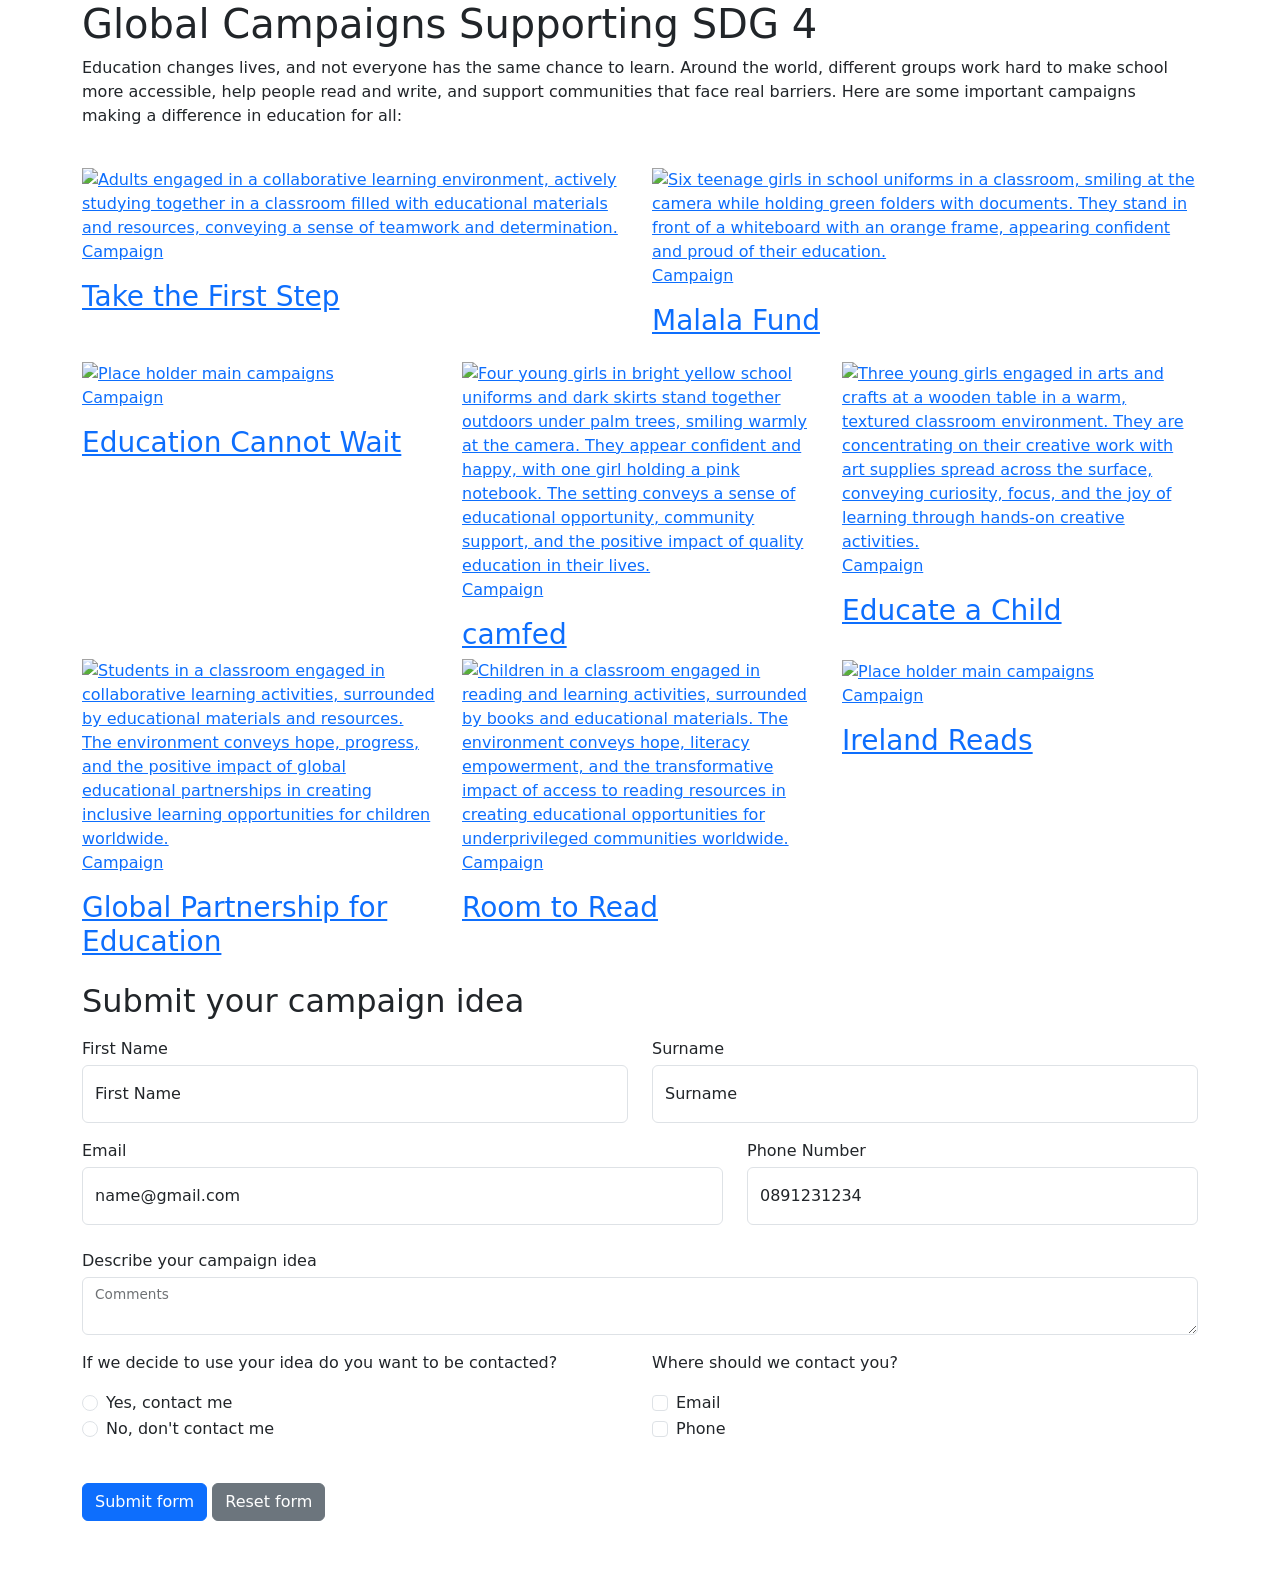
==== campaigns.html @ 002fe449 "Add files via upload" ====
<!doctype html>
<html lang="en">
  <head>
		<meta charset="utf-8">
		<meta name="author" content="Thales Marques Ferrari de Almeida">
		<meta name="viewport" content="width=device-width, initial-scale=1">
		<title>campaigns</title>
		<!-- Google Fonts -->
		<link rel="preconnect" href="https://fonts.googleapis.com">
		<link rel="preconnect" href="https://fonts.gstatic.com" crossorigin>
		<link href="https://fonts.googleapis.com/css2?family=Anton&family=Open+Sans:ital,wght@0,300..800;1,300..800&display=swap" rel="stylesheet">
		<!--Icons-->
		<link rel="stylesheet" href="https://cdnjs.cloudflare.com/ajax/libs/font-awesome/6.5.2/css/all.min.css"/>
		<!-- Bootstrap -->
		<link href="https://cdn.jsdelivr.net/npm/bootstrap@5.3.8/dist/css/bootstrap.min.css" rel="stylesheet" integrity="sha384-sRIl4kxILFvY47J16cr9ZwB07vP4J8+LH7qKQnuqkuIAvNWLzeN8tE5YBujZqJLB" crossorigin="anonymous">
		<!-- CSS -->
		<link rel="stylesheet" href="/css/style.css">
  </head>
  
  <body>	
  
	<!--  Navbar placeholder-->
	<div id="nav-placeholder"></div>

    <div class="container spacer-top-body">
		<div class="row"> <!--Heading, one colum-->
			<div class="col-sm-12 mb-4"> 
				<h1 class="anton-regular">Global Campaigns Supporting SDG 4</h1>
				<p class="open-sans-regular">
					Education changes lives, and not everyone has the same chance to learn. Around the world, different groups work hard to make school more accessible, help people read and write, and support communities that face real barriers. Here are some important campaigns making a difference in education for all:
				</p>
			</div>
		</div>

		<div class="row mb-3 anton-regular"> <!-- 2 main campaigns, 2 colums(6 each) -->
			<div class="col-sm-6 wrapper-et mb-3 mb-sm-0">
				<div class="img-container"> <!--wrapping all the content-->
					<a href="https://www.nala.ie">
						<img src="img/thales/campaigns/takeTheFirstStep.png" alt="Adults engaged in a collaborative learning environment, actively studying together in a classroom filled with educational materials and resources, conveying a sense of teamwork and determination." class="img-fluid img_main_Campaign">
						<!--  Photo by RDNE Stock project: https://www.pexels.com/photo/people-sitting-laughing-in-a-classroom-5756567/  -->
						<div class="text-inside-img"> <!--text that goes insed the image-->
							<p>Campaign</p>
							<h3>Take the First Step</h3>
						</div>
					</a>
				</div>
			</div>
			<div class="col-sm-6 wrapper-et ml-3 mb-sm-0">
				<div class="img-container"> <!--wrapping all the content-->
					<a href="https://malala.org">
						<img src="img/thales/campaigns/malalaFound.jpg" alt="Six teenage girls in school uniforms in a classroom, smiling at the camera while holding green folders with documents. They stand in front of a whiteboard with an orange frame, appearing confident and proud of their education." class="img-fluid img_main_Campaign">
						<!--  Photo by Ron Lach : https://www.pexels.com/photo/girls-in-girl-scouts-uniform-holding-books-10637666/  -->
						<div class="text-inside-img"> <!--text that goes insed the image-->
							<p>Campaign</p>
							<h3>Malala Fund</h3>
						</div>
					</a>
				</div>
			</div>
		</div>

		<div class="row anton-regular"> <!-- 6 small campaigns, 3 columns for computer version and 2 columns for mobile-->
			<div class="col-6 col-lg-4 wrapper-et mb-lg-3 mb-3">
				<div class="img-container"> <!--wrapping all the content-->
					<a href="https://www.educationcannotwait.org">
						<img src="img/thales/campaigns/educationCannotWait.jpg" alt="Place holder main campaigns" class="img-fluid img_main_Campaign">
						<!--  Photo by Bengi  River: https://www.pexels.com/photo/kids-in-syrian-classroom-14992078/  -->
						<div class="text-inside-img"> <!--text that goes insed the image-->
							<p>Campaign</p>
							<h3>Education Cannot Wait</h3>
						</div>
					</a>
				</div>
			</div>
			<div class="col-6 col-lg-4 wrapper-et">
				<div class="img-container"> <!--wrapping all the content-->
					<a href="https://camfed.org/eur/">
						<img src="img/thales/campaigns/camfed.jpg" alt="Four young girls in bright yellow school uniforms and dark skirts stand together outdoors under palm trees, smiling warmly at the camera. They appear confident and happy, with one girl holding a pink notebook. The setting conveys a sense of educational opportunity, community support, and the positive impact of quality education in their lives." class="img-fluid img_main_Campaign">
						<!--  Photo by Workman  House : https://www.pexels.com/photo/students-in-uniforms-of-an-african-school-19348206/  -->
						<div class="text-inside-img"> <!--text that goes insed the image-->
							<p>Campaign</p>
							<h3>camfed</h3>
						</div>
					</a>
				</div>
			</div>
			<div class="col-6 col-lg-4 wrapper-et  mb-3">
				<div class="img-container"> <!--wrapping all the content-->
					<a href="https://www.educateachild.org">
						<img src="img/thales/campaigns/educateChild.jpg" alt="Three young girls engaged in arts and crafts at a wooden table in a warm, textured classroom environment. They are concentrating on their creative work with art supplies spread across the surface, conveying curiosity, focus, and the joy of learning through hands-on creative activities." class="img-fluid img_main_Campaign">
						<!--  Photo by Vlada Karpovich: https://www.pexels.com/photo/photo-of-girls-doing-arts-7025540/  -->
						<div class="text-inside-img"> <!--text that goes insed the image-->
							<p>Campaign</p>
							<h3>Educate a Child</h3>
						</div>
					</a>
				</div>
			</div>
			<div class="col-6 col-lg-4 wrapper-et">
				<div class="img-container"> <!--wrapping all the content-->
					<a href="https://www.globalpartnership.org">
						<img src="img/thales/campaigns/globalPartnershipEducation.jpg" alt="Students in a classroom engaged in collaborative learning activities, surrounded by educational materials and resources. The environment conveys hope, progress, and the positive impact of global educational partnerships in creating inclusive learning opportunities for children worldwide." class="img-fluid img_main_Campaign">
						<!--  Photo by RDNE Stock project: https://www.pexels.com/photo/kids-sitting-on-their-chairs-8363123/  -->
						<div class="text-inside-img"> <!--text that goes insed the image-->
							<p>Campaign</p>
							<h3>Global Partnership for Education</h3>
						</div>
					</a>
				</div>
			</div>
			<div class="col-6 col-lg-4 wrapper-et mb-3">
				<div class="img-container"> <!--wrapping all the content-->
					<a href="https://www.roomtoread.org">
						<img src="img/thales/campaigns/roomToRead.jpg" alt="Children in a classroom engaged in reading and learning activities, surrounded by books and educational materials. The environment conveys hope, literacy empowerment, and the transformative impact of access to reading resources in creating educational opportunities for underprivileged communities worldwide." class="img-fluid img_main_Campaign">
						<!--  Photo by Ron Lach : https://www.pexels.com/photo/group-of-students-reading-a-book-10638213/  -->
						<div class="text-inside-img"> <!--text that goes insed the image-->
							<p>Campaign</p>
							<h3>Room to Read</h3>
						</div>
					</a>
				</div>
			</div>
			<div class="col-6 col-lg-4 wrapper-et">
				<div class="img-container"> <!--wrapping all the content-->
					<a href="https://www.irelandreads.ie">
						<img src="img/thales/campaigns/irelandReads.jpg" alt="Place holder main campaigns" class="img-fluid img_main_Campaign">
						<!--  Photo by RDNE Stock project: https://www.pexels.com/photo/photo-of-family-seated-together-6115401/  -->
						<div class="text-inside-img"> <!--text that goes insed the image-->
							<p>Campaign</p>
							<h3>Ireland Reads</h3>
						</div>
					</a>
				</div>
			</div>
		</div>
		<!--
			Content Note:
			The written content on this webpage was created with assistance from ChatGPT 
			(used only as a writing and summarisation tool). 
			All factual information was sourced from trusted public organisations, including:

			• United Nations – Sustainable Development Goal 4 (Quality Education)
				https://www.un.org/sustainabledevelopment/education/

			• UNESCO – Global Education Monitoring Reports
				https://www.unesco.org/en/education/reports

			• UNICEF – Education Research & Statistics
				https://www.unicef.org/education

			• OECD – Education Indicators and Data
				https://www.oecd.org/education/

			The final wording, layout, and structure were reviewed and edited manually
			by the project author (Thales Marques Ferrari de Almeida) to match the requirements of the Web Design & Development CA.
		-->


		<div class="wrapper-form-t mt-3 mb-5">
			<h2 class="anton-regular">Submit your campaign idea</h2>
			<form class="mt-3 open-sans-regular" id="form"> <!--  Form  -->
				<div class="row">
					<div class="col-6 mb-3"> <!--  First Name  -->
						<p class="mb-0">First Name</p>
						<div class="form-floating input-control-t mt-1">
							<input type="text" class="form-control" id="inputFirstName" placeholder="First Name">
							<label for="inputFirstName">First Name</label>
							<div class="form-error-t"></div>
						</div>
					</div>
					<div class="col-6 mb-3"> <!--  Surname  -->
						<p class="mb-0">Surname</p>
						<div class="form-floating input-control-t mt-1">
							<input type="text" class="form-control" id="inputSurname" placeholder="Surname">
							<label for="inputSurname">Surname</label>
							<div class="form-error-t"></div>
						</div>
					</div>
				</div>
				<div class="row">
					<div class="col-7">
						<p class="mb-0">Email</p> <!--  Email  -->
						<div class="form-floating mt-1 input-control-t ">
							<input type="email" class="form-control" id="inputEmail" placeholder="name@gmail.com">
							<label for="inputEmail">name@gmail.com</label>
							<div class="form-error-t"></div>
						</div>
					</div>
					<div class="col-5 mb-3">
						<p class="mb-0">Phone Number</p> <!--  Phone number  -->
						<div class="form-floating mt-1 mb-2 input-control-t ">
							<input type="tel" inputmode="numeric" class="form-control" id="inputPhone" placeholder="0891231234" pattern="[0-9]{7,15}">
							<label for="inputPhone">0891231234</label>
							<div class="form-error-t"></div>
						</div>
					</div>
				</div>

				<div class="row mb-3"> <!--  Text area for comments  -->
					<div class="col-12">
						<p class="mb-0">Describe your campaign idea</p>
						<div class="form-floating mt-1 input-control-t ">
							<textarea class="form-control" id="inputTextArea" rows="3"></textarea>
							<label for="inputTextArea">Comments</label>
							<div class="form-error-t"></div>
						</div>
					</div>
				</div>

				<div class="row"> <!--  Radio buttons and checkbox   -->
					<div class="col-lg-6 col-12 mb-3"> <!--  Radio buttons  -->
						<p>If we decide to use your idea do you want to be contacted?</p>
						<div class="input-control-t wrapper-contact-method" id="contactError"> <!--  Wrapping the radio buttons -->
							<div class="form-check">
								<input class="form-check-input" type="radio" name="contact" value="yes" id="contactYes">
								<label class="form-check-label" for="contactYes">
									Yes, contact me
								</label>
							</div>
							<div class="form-check">
								<input class="form-check-input" type="radio" name="contact" value="no" id="contactNo">
								<label class="form-check-label" for="contactNo">
									No, don't contact me
								</label>
							</div>	
							<div class="form-error-t"></div>		
						</div>	
					</div>

					<div class="col-lg-6 col-12"> <!--  Checkbox  -->
						<p>Where should we contact you?</p>
						<div class="input-control-t wrapper-contact-method" id="optionError">
							<div class="form-check">
								<input class="form-check-input" type="checkbox" value="email" name="contactMethod" id="checkboxEmail">
								<label class="form-check-label" for="checkboxEmail">
									Email
								</label>
							</div>
							<div class="form-check">
								<input class="form-check-input" type="checkbox" value="phone" name="contactMethod" id="checkboxPhone">
								<label class="form-check-label" for="checkboxPhone">
									Phone
								</label>
							</div>
							<div class="form-error-t"></div>		
						</div>			
					</div>
				</div>
				<div class="col-12 mt-4"> <!--  Submit button  -->
					<button class="btn btn-primary " type="submit">Submit form</button>
					<button class="btn btn-secondary" type="reset">Reset form</button>
				</div>
			</form>
		</div>
	</div>
	
	<!--  Footer placeholder-->
	<div id="footer-placeholder"></div>
	
	<!--   jQuery   -->
	<script src="https://code.jquery.com/jquery-3.7.1.min.js"></script>
	
	<!--  External JS  -->
	<script src="script/main.js"></script>

	<!--  Campaign form JS  -->
	<script src="script/campaignForm.js"></script>
	
	<!--  Bostrap  -->
	<script src="https://cdn.jsdelivr.net/npm/bootstrap@5.3.8/dist/js/bootstrap.bundle.min.js" integrity="sha384-FKyoEForCGlyvwx9Hj09JcYn3nv7wiPVlz7YYwJrWVcXK/BmnVDxM+D2scQbITxI" crossorigin="anonymous"></script>
	
  </body>
</html>
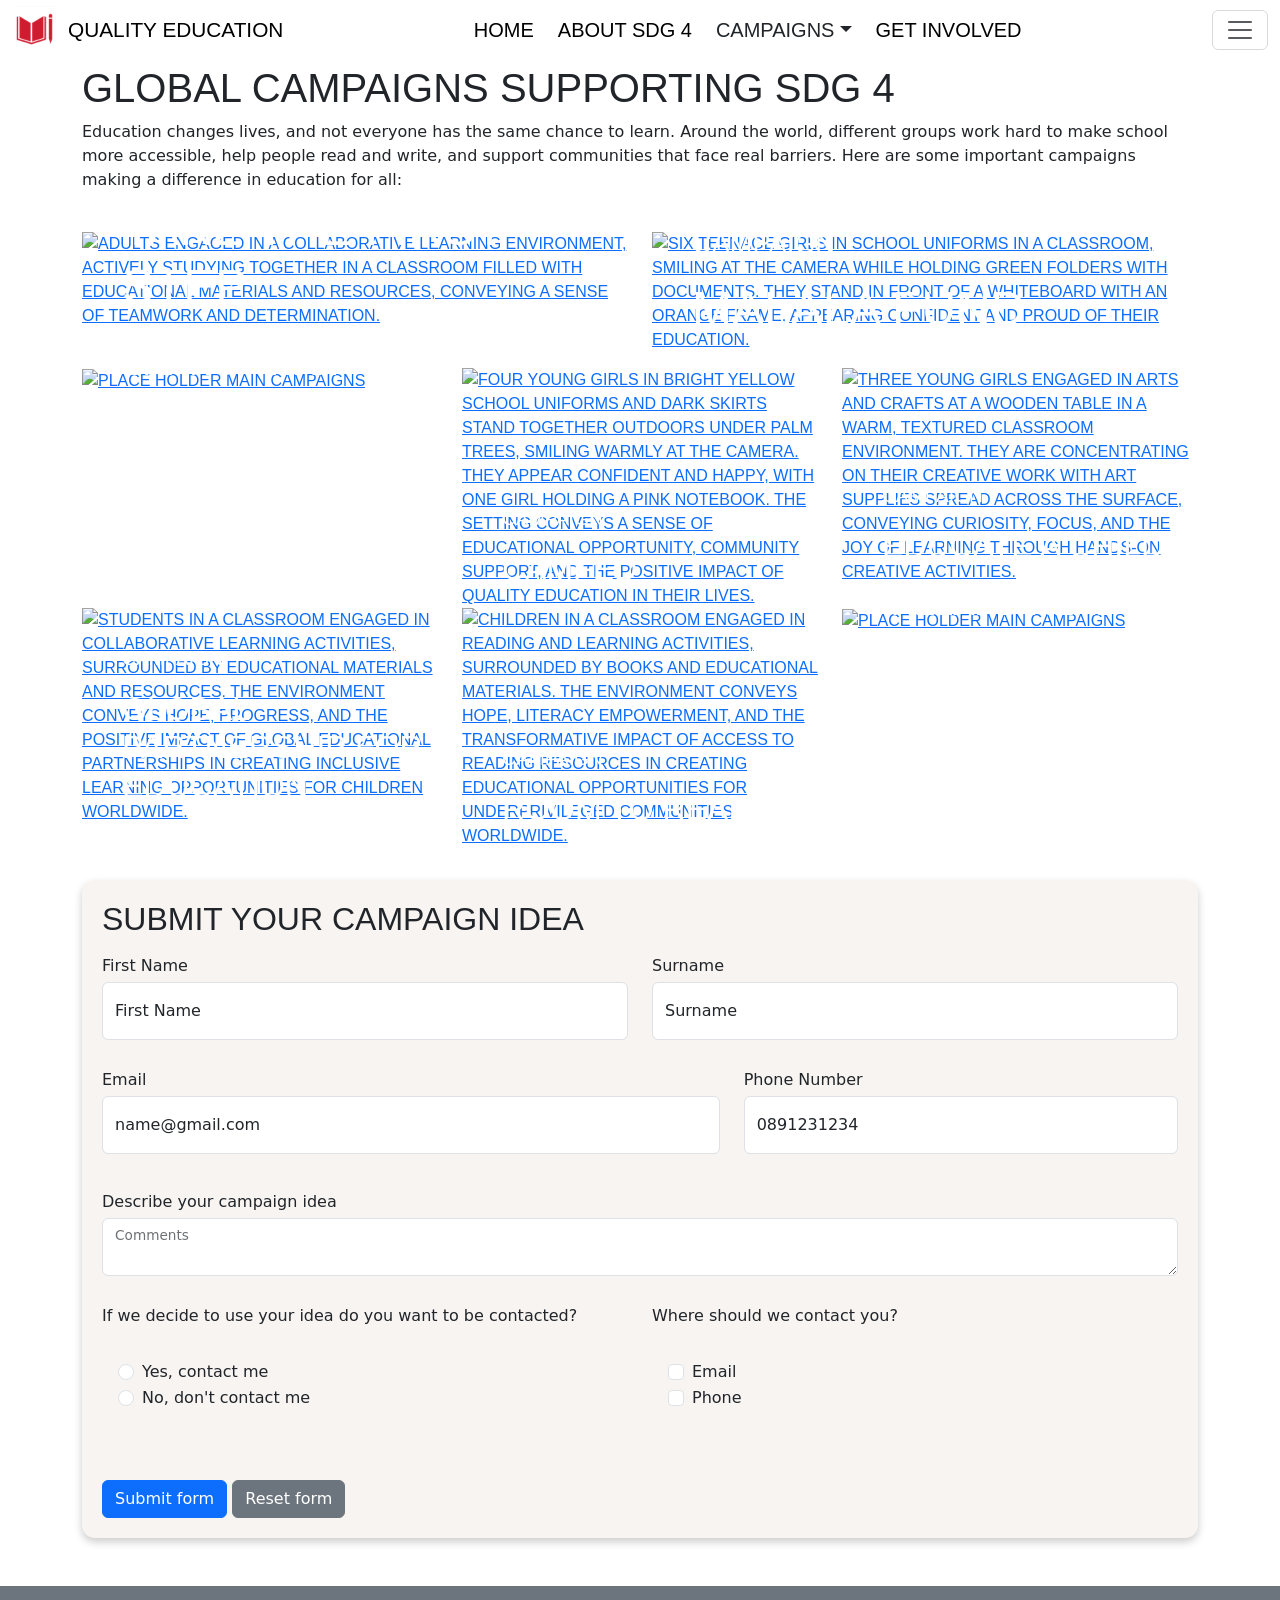
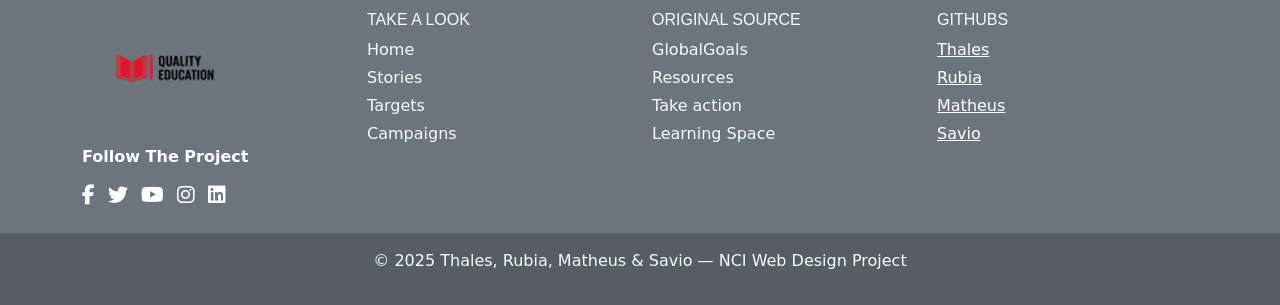
==== commit d4221fa3: "More changes" ====
--- a/campaigns.html
+++ b/campaigns.html
@@ -14,7 +14,7 @@
 		<!-- Bootstrap -->
 		<link href="https://cdn.jsdelivr.net/npm/bootstrap@5.3.8/dist/css/bootstrap.min.css" rel="stylesheet" integrity="sha384-sRIl4kxILFvY47J16cr9ZwB07vP4J8+LH7qKQnuqkuIAvNWLzeN8tE5YBujZqJLB" crossorigin="anonymous">
 		<!-- CSS -->
-		<link rel="stylesheet" href="/css/style.css">
+		<link rel="stylesheet" href="css/style.css">
   </head>
   
   <body>	
--- a/css/style.css
+++ b/css/style.css
@@ -0,0 +1,1841 @@
+/*Google fonts*/
+.anton-regular {
+  font-family: "Anton", sans-serif;
+  font-weight: 400;
+  font-style: normal;
+  text-transform: uppercase;
+}
+
+.open-sans {
+  font-family: "Open Sans", sans-serif;
+  font-optical-sizing: auto;
+  font-weight: 400;
+  font-style: normal;
+  font-variation-settings:
+    "width" 100;
+}
+
+
+/* NavBar
+   Author: Thales Marques Ferrari de Almeida
+*/
+ .links-nav { /*this is the ul element inside the navbar */
+	display: flex;
+	flex-direction: row;
+	list-style: none;
+	margin: 0;
+	padding: 0;
+	justify-content: center;
+	align-items: center;
+}
+.links-nav a, .links-nav ul a{ 
+	font-size: 20px;
+	text-decoration: none;
+}
+.links-nav > li > a { 
+	color: #000
+}
+.links-nav > li > a:hover {
+	color: #432b55;
+	text-decoration: none; /*removes the underline on hover*/
+}
+.links-nav li {
+	padding: 8px 12px;
+}
+.spacer-top-body{
+	margin-top: 4rem;
+}
+.navbar-logo{ /* make sure the logo and title are aligned */
+	display: flex;
+	align-items: center;
+	gap: 0.5rem;
+	padding: 0;
+}
+.logo-title{
+	color: black;
+	font-size: 1.3rem;
+}
+
+.navbar-logo img{ /*logo image size and responsiveness*/
+	height: 48px;
+	width: auto;
+}
+
+/*scrolling effect navbar*/
+.navbar { /*set the initial state of the navbar*/
+	background-color: transparent;
+	transition: background-color 0.3s ease, box-shadow 0.3s ease;
+	padding-top: 0.35rem;
+	padding-bottom: 0.35rem;
+}
+
+
+/*When user scrolls more than 56px change the color*/
+.navbar-scrolled {
+	background-color: rgba(200, 200, 200, 0.97); /* darker gray for contrast */
+	box-shadow: 0 2px 4px rgba(0, 0, 0, 0.15);
+}
+
+/*  Navbar dropdown  */
+/*This overrides the default bootstrap dropdown-menu size and pposition*/
+.campaigns-dropdown{
+	background-color: #000;
+	min-width: 420px; /*change the default bootstrap's width*/
+	color: #fff;
+
+	/*removes default border and corners*/
+	border: none;
+	border-radius: 0;
+	padding: 0;
+}
+.campaigns-dropdown img{
+	display: block;
+	width: 100%; /*makes it fills the width of the column*/
+	height: auto; /*resposiviness*/
+}
+.campaigns-dropdown a:hover{
+	opacity: 0.85;
+}
+
+/*shows the dropdown on hover
+sources: https://youtu.be/n-2Kwm2CJ9c?si=Jsybr55dkSkyXspm*/
+.dropdown:hover .dropdown-menu{
+	display: block; 
+}
+
+
+/*Hover underline effect for nav links
+source: https://youtu.be/NaE2DMCkMkk?si=irN1dnEl6ar3fV93*/
+.links-nav .nav-link{
+	position: relative;
+}
+.links-nav .nav-link::before{ /*creates a pseudo element before each link*/
+	content: '';
+	position: absolute;
+	left: 0;
+	bottom: -5px;
+	width: 0;
+	height: 3px;
+	background-color: #432b55;
+	transition: width 0.3s ease;
+}
+.links-nav .nav-link:hover::before{ /*expands the underline on hover*/
+	width: 100%;
+}
+/*End navbar*/
+
+
+
+/*	CSS for campaing page
+	Author: Thales Marques Ferrari de Almeida
+*/
+
+/*Hover zoom img effect
+Sources: https://www.w3schools.com/howto/howto_css_zoom_hover.asp and https://youtube.com/shorts/-4PtUNKZr8M?si=-x04MyQYTLYg2XLB */
+
+.wrapper-et{ /*wrapper for the zoom effect on images*/
+	overflow: hidden;
+	border-radius: 5px;
+}
+.wrapper-et img{ /*image inside the wrapper*/
+	width: 100%;
+	height: 100%;
+	object-fit: cover;
+	transition: 1s ease;
+}
+.wrapper-et img:hover{ /*zoom effect on hover*/
+	transform: scale(1.1);
+}
+/*End img effect*/
+
+
+/*wrap image and add text in the image
+Sources: https://youtu.be/Si4ViAvvnwU?si=R38BF-6bvPxQ2DKY and https://www.w3schools.com/howto/howto_css_image_text.asp
+*/
+.img-container{
+	position: relative;	
+}
+.text-inside-img{
+	position: absolute;
+	bottom: 5%;
+	color: rgb(255, 255, 255);
+	padding-left: 40px;
+}
+
+.col-sm-6 .text-inside-img p {
+	font-size: 1.7rem;
+	font-weight: 100 !important;
+}
+.col-sm-6 .text-inside-img h3 {
+	font-size: 3rem;
+}
+.col-lg-4 .text-inside-img p {
+	font-size: 1.2rem;
+}
+.col-lg-4 .text-inside-img h3 {
+	font-size: 2.0rem;
+}
+/*form styling*/
+.wrapper-form-t{
+	background-color: #F7F4F2;
+	padding: 20px;
+	border-radius: 13px;
+	box-shadow: 0 4px 8px rgba(0, 0, 0, 0.2);
+}
+
+/*Form validation control*/
+.wrapper-contact-method{
+	padding: 15px;
+	border: transparent 1px solid;
+	border-radius: 5px;
+}
+
+.input-control-t.success input,
+.input-control-t.success textarea {
+	border-color: #2ecc71; /*green*/
+}
+.input-control-t.error input,
+.input-control-t.error textarea {
+	border-color: #e74c3c; /*red*/
+}
+.input-control-t .form-error-t{
+	color: #e74c3c;
+	font-size: 12px;
+	height: 12px;
+}
+/*End form validation control*/
+
+
+/*	CSS for Education Challenges
+	Author: Thales*/
+
+/*background image and text*/
+.bg-img-t{
+	background-image: url("../img/thales/background/backgroundEdChallenges.jpg");
+	background-size: cover;
+	background-position: center;
+	background-repeat: no-repeat;
+	min-height: 100vh; /**covers 100% of the screen*/
+	width: 100%;
+}
+.background-txt-t{
+	color: white;
+	padding-top: 600px;
+}
+
+.background-txt-t h1{
+	font-size: 60px;
+}
+
+/*wrap content and centralize*/
+.content-wrapper-t{
+	max-width: 830px;
+	margin: 0 auto;
+}
+
+.content-wrapper-t img{
+	width: 100%;
+	height: auto;
+	border-radius: 5px;
+}	
+.word-formatting-t, .key-points-t{
+	font-size: 18px;
+	line-height: 1.6;
+	text-align: justify;
+}
+/*Responsive design for navbar, campaign, and education challenges page
+Author: Thales Ferrari*/
+
+@media(max-width:750px){
+	/*hide the nav links for mobile version*/
+	.links-nav{
+		display: none;
+	}
+
+	/*change the internal paddig and hide <p> for the mobile version*/
+	.col-lg-4 .text-inside-img{
+		bottom: 2%;
+		padding-left: 15px;
+	}
+	.col-lg-4 .text-inside-img p {
+		display: none;
+	}
+	.col-lg-4 .text-inside-img h3 {
+		font-size: 1.15rem;
+		padding: 0;
+	}
+	.col-sm-6 .text-inside-img p {
+		display: none;
+	}
+	.col-sm-6 .text-inside-img h3 {
+		font-size: 1.5rem;
+		padding: 0;
+	}
+
+
+	
+	/*education challeges resposiviness*/
+	.content-wrapper-t{
+		margin-left: 5%;
+		margin-right: 5%;
+	}
+}
+
+/*hide the br in mobile version	
+source: https://stackoverflow.com/questions/37836821/line-break-on-mobile-phone-only*/
+@media (min-width: 600px)  {
+        .mobile-break { display: none; }
+    }
+
+/*Stories page
+Author: Savio Miano*/
+.hero-placeholder {
+    height: 350px;
+    border-radius: 4px; 
+}
+
+.card-placeholder {
+    height: 200px;
+    border-radius: 4px;
+}
+/*End author Thales Marques Ferrari de Almeida*/
+
+
+
+/** Start of Author: Rúbia Lana **/
+
+.aboutsdg_r {
+	background-color: white;
+	color: #2A140E;
+}
+
+.header_sdr_r {
+	position: relative;
+	width: 100%;
+	max-width: 100%;
+}
+
+.img_top_sdg_r {
+	background-image: url("../img/rubia/pexels-img8.jpg");
+	width: 100%;
+	height: 60vh;
+	background-size: cover;
+	background-repeat: no-repeat;
+	transition: height 0.5s ease;
+	margin: 0 auto;
+	position: relative;
+	display: flex;
+	justify-content: center;
+	align-items: flex-start;
+	margin-bottom: 30px;
+}
+
+.shrink-banner {
+	height: 25vh !important;
+}
+
+.img_top_sdg_r.shrink-banner h1, .img_top_sdg_r.shrink-banner h2 {
+	opacity: 0;
+	height: 0;
+	overflow: hidden; /** overflow hidden makes everything that is overflowing the div be cutted so we don't see it overflowing  **/
+}
+
+.banner_sdg_r img {
+	width: 100%; 
+	display: block; /** to remove extra spaces down the image **/
+}
+
+.text_top_sdg_r {
+	position: absolute;
+	top: 50%;
+	left: 50%;
+	transform: translate(-50%, -50%); /** left50% + top50% + translate(-50%, -50%) is how div's are centralized **/
+	text-transform: uppercase; /** text-transform uppercase makes all the text in uppercase, meanwhile lowercase makes all the text be in lowercase, and captilize makes the firts leters be in upercase **/
+	background: white;
+	background-size: 200%;
+	background-clip: text;
+	-webkit-background-clip: text;
+	-webkit-text-fill-color: transparent;
+	animation: animate-gradient 2.5s linear infinite; /** linear infinite is for the animation don't stop, and the 2.5s is the time for the animation to be complete, and then repeat again as it's an infinite animation **/
+	-webkit-text-stroke: 0.3px black;
+}
+
+@keyframes animate-gradient {
+	to {
+		background-position: 200px;
+	}
+} /** keyframes is used to define the animation you want **/
+
+.title_top_sdg_r h1 {
+	font-size: 4rem;
+	color: white;
+}
+
+.subtitle_top_sdg_r h2 {
+	font-size: 2rem;
+}
+
+/** to change size of text in sreens less than 1024px **/
+@media (max-width: 1024px) {
+	.title_top_sdg_r h1 {
+		font-size: 3.7rem !important;
+	}
+	.subtitle_top_sdg_r h2 {
+		font-size: 2.7rem !important;
+	}
+}
+/** !important is used when you want to create a diferent thing that you whant the computer to select as main. for example now I defined that the font size was 4 rem, but if the screen max width is 1024 px the text is going to be 3.7 rem and the computer is going to ignore the other option and consider only the one that is tagged as important if the conditon matches(the screen size in this situation) **/
+
+/** to change size of text in small screens, start to change in ipad mini but works for smartphones too, if I need to change again I just neet to add a smaller screen that is only for smatphones, not ipads **/
+@media (max-width: 768px) {
+	.title_top_sdg_r h1 {
+		font-size: 3.5rem !important;
+	}
+}
+
+.text_to_justify {
+	text-align: justify;
+}
+
+.btns_to_hover {
+	display: flex;
+	justify-content: space-between;
+	text-align: center;
+}
+
+.btn_hoover_me_sdg_r {
+	padding: 9px 25px;
+	border: none;
+	outline: none;
+	color: #FFF;
+	cursor: pointer;
+	position: relative;
+	z-index: inherit; /** z-index controls the layers of the things in the page, it only works for elements with a defined position, that can be defined with position: relative/absolute/fixed/sticky. z-index -1 puts the things in the back of the z-index 0 or z-index auto, inherit makes the value of the index be received from its base element so if the father element is z-index 1, it is also going to be z-index 1**/
+	border-radius: 50px; 
+	background-color: transparent;
+	display: block;
+}
+
+.btn4_hoover_me_sdg_r {
+	width: 100%;
+	text-align: center;
+	padding: 9px 25px;
+	border: none;
+	outline: none;
+	color: #FFF;
+	cursor: pointer;
+	position: relative;
+	z-index: inherit;
+	border-radius: 50px; 
+	background-color: transparent;
+	display: block; /** display block was used for the a cover the full width of its space. at first I was using <button> and inside of it <a>, but it was having a problem that if I clicked in the button in a part the the link did't reach the link wasn't oppening, so I searched why it was happening and the reason was because the <a> tag was inside of the button, when I was supposed to put only the <a> tag and treat it as a button on css. and then when I did it I noticed that the <a> ignored the "width: 100%", but this is because of is inline configuration, so display: block could "break" it **/
+	
+	/** display block = cover all the line; inline cover only the content but stays in the same line; inline-block = is the same as inline, but it allows you to choose the size; grid = for layouts in col/row; none = for it to desapear of the page; flex = to organize elements in one col/row **/
+}
+
+.btn_hoover_me_sdg_r::after, .btn4_hoover_me_sdg_r::after {
+	content: ""; /** the tag content: '' needs to be used with the pseudo-elements because without it they don't appear. the pseudo-elements are: before, after, active, hover, focus. before and after (used for decoration) can add extra content to the element meanwhile active focus and hover (used for interaction) can change the style of it according to its state. hover changes the element when the mouse is over it, active changes the element when it is being clicked and focus when it is being selected **/
+	z-index: -1;
+	position: absolute;
+	width: 100%;
+	height: 100%;
+	background-color: black; /** to change here the color **/
+	left: 0;
+	top: 0;
+	border-radius: 60px;
+}
+
+.btn_hoover_me_sdg_r::before, .btn4_hoover_me_sdg_r::before {
+	content: "";
+	background: linear-gradient(
+		45deg,
+		#FF0000, #FF7300, #FFFB00, #48FF00, #00FFD5, #002BFF, #FF00C8, #FF0000
+	); /** the first and the last color are the same because it makes the transition smooth **/
+	position: absolute;
+	top: -2px; 
+	left: -2px;
+	background-size: 600%;
+	z-index: -1;
+	width: calc(100% + 4px);
+	height: calc(100% + 4px);
+	filter: blur(8px);
+	animation: glowing 20s linear infinite;
+	transition: opacity .3s ease-in-out;
+	border-radius: 10px;
+	opacity: 0;
+}
+
+.btn_hoover_me_sdg_r:hover::before, .btn4_hoover_me_sdg_r:hover::before {
+	opacity: 1;
+}
+
+.btn_hoover_me_sdg_r:active:after, .btn4_hoover_me_sdg_r:active:after {
+	background: transparent;
+}
+
+.btn_hoover_me_sdg_r:active, .btn4_hoover_me_sdg_r:active {
+	color: #000;
+	font-weight: bold;
+}
+
+@keyframes glowing {
+	0% {background-position: 0 0;}
+	50% {background-position: 400% 0;}
+	100% {background-position: 0 0;}
+}
+
+.a_sdg_r{
+	font-weight: 500;
+	font-size: 16px;
+	color: white;
+	text-decoration: none;
+	
+}
+
+.a_sdg_r:hover {
+	color: white;
+}
+
+#img_add_border_sdg_r {
+	border: 10px double #432b55; /** double is a borther effect that makes the border have two lines **/
+	width: 100%;
+	height: 100%;
+}
+
+.line_for_division {
+	height: 1px;
+	width: 98%;
+	overflow: hidden;
+	background-size: 500% 100%;
+	position: relative;
+	left: 50%;
+	top: 50%;
+	transform: translate(-50%, -50%);
+}
+
+.line_for_division::before {
+	content: '';
+	position: absolute;
+	inset: 0; /** inset here is to assure the element + before is going to cover all the space that the element without before cover without needing to type bottom/top/left/right:0 because without is the efecct was not apearing  **/
+	background: linear-gradient(to right, grey, blue, grey, blue, grey);
+	background-size: 500% 100%;
+	animation: tryingByMyself 20s linear infinite;
+	border-radius: 500px;
+}
+
+@keyframes tryingByMyself {
+	0% {
+		background-position: 0% 0;
+	}
+	100% {
+		background-position: 500% 0;
+	}
+}
+
+.add_margin_sdg_r {
+	margin-bottom: 100px;
+}
+
+.whatToDo_sdg_r {
+	margin-bottom: 35px;
+}
+
+.top_target_r {
+	background-image: url("../img/rubia/unsplash-img5.jpg");
+	background-size: cover;
+	background-repeat: no-repeat;
+	background-position: center;
+	min-height: 100vh;
+	display: flex;
+	flex-direction: column;
+	text-align: center;
+	align-items: center;
+	justify-content: center;
+	padding: 0 2rem;
+}
+
+
+.inside_top_image_target_r {
+	text-align: center;
+	align-items: center;
+	justify-content: center;
+	color: white;
+	font-size: 4rem;
+	text-shadow: 2px 2px 10px rgba(0, 0, 0, 0.7);
+	margin: 0.5rem 0;
+}
+
+.inside_top_image_target_r1 {
+	font-size: 4rem;
+}
+
+.inside_top_image_target_r2 {
+	font-size: 2.5rem;
+	padding-bottom: 5px;
+}
+
+@media (min-width: 1440px) {
+	.target_html .aboutsdg4_html {
+		zoom: 1.5 !important;
+	}
+	#tranding {
+		padding: 7rem 0 !important;
+	}
+}
+
+@media (min-width: 2560px) {
+	.target_html .aboutsdg4_html {
+		zoom: 1.7 !important;
+	}
+}
+
+@media (min-width: 3860px) {
+	.target_html .aboutsdg4_html {
+		zoom: 2.5 !important;
+	}
+}
+
+::-webkit-scrollbar {
+	width: 1.3rem;
+}
+
+::-webkit-scrollbar-thumb {
+	border-radius: 1rem;
+	background: #797979; /** change it **/
+	transition: all 0.5s ease-in-out;
+}
+
+::-webkit-scrollbar-thumb:hover {
+	background: #222224; /** change it too **/
+}
+
+::-webkit-scrollbar-track {
+	background: #f9f9f9;
+}
+
+.section-heading {
+	font-size: 3rem;
+	color: var(--primary);
+	padding: 2rem 0;
+}
+
+#tranding {
+	padding: 4rem 0 !important;
+}
+
+#tranding .tranding-slider {
+	height: 52rem;
+	padding: 2rem 0;
+	position: relative;
+}
+
+.tranding-slide {
+	width: 37rem;
+	height: 42rem;
+	position: relative;
+	border-radius: 2rem !important;
+}
+
+@media (max-width: 500px) {
+	.tranding-slide, .tranding-slide-img img {
+		width: 28rem !important;
+		height: 36rem !important;
+	}
+	
+	#tranding .tranding-slider {
+		height: 45rem !important;
+	}
+}
+
+.tranding-slide .tranding-slide-img img {
+	width: 37rem;
+	height: 42rem;
+	border-radius: 2rem !important;
+	object-fit: cover;
+}
+
+.tranding-slide .tranding-slide-content {
+	position: absolute;
+	left: 0;
+	top: 0;
+	right: 0;
+	bottom: 0;
+}
+
+.tranding-slide-content .top_text_slider_target_r {
+	position: absolute;
+	top: 2rem;
+	right: 2rem;
+	color: var(--white);
+}
+
+.tranding-slide-content .tranding-slide-content-bottom {
+	position: absolute;
+	bottom: 2rem;
+	left: 2rem;
+	color: var(--white);
+}
+
+.target_subtitle_inside_slider {
+	padding-top: 1rem;
+	display: flex;
+	gap: 1rem;
+}
+
+.target_subtitle2_inside_slider ion-icon {
+	color: var(--primary);
+}
+
+.swiper-slide-shadow-left, .swiper-slide-shadow-right {
+	display: none;
+}
+
+.tranding-slider-control {
+	position: relative;
+	bottom: 2rem;
+	display: flex;
+	align-items: center;
+	justify-content: center;
+	margin-top: 1rem;
+	width: 100%;
+}
+
+.tranding-slider-control .swiper-button-next {
+	left: 58% !important;
+	transform: translateX(-58%) !important;
+}
+
+@media (max-width: 990px) {
+	.tranding-slider-control .swiper-button-next {
+		left: 70% !important;
+		transform: translateX(-70%) !important;
+	}
+	
+	.tranding-slider-control .swiper-button-prev {
+		left: 30% !important;
+		transform: translateX(-30%) !important;
+	}
+}
+
+@media (max-width: 450px) {
+	.tranding-slider-control .swiper-button-next {
+		left: 80% !important;
+		transform: translateX(-80%) !important;
+	}
+	
+	.tranding-slider-control .swiper-button-prev {
+		left: 20% !important;
+		transform: translateX(-20%) !important;
+	}
+}
+
+.tranding-slider-control .slider-arrow {
+	background: var(--white);
+	width: 3.5rem;
+	height: 3.5rem;
+	border-radius: 50%;
+	left: 42%;
+	transform: translateX(-42%);
+	filter: drop-shadow(0px 8px 24px rgba(18, 28, 53, 0.1)); /** drop-shadow creates a shadow **/
+}
+
+.tranding-slider-control .slider-arrow ion-icon {
+	font-size: 2rem;
+	color: #222224;
+}
+
+.tranding-slider-control .slider-arrow::after {
+	content: '';
+}
+
+.tranding-slider-control .swiper-pagination {
+	position: relative;
+	width: 15rem;
+	bottom: 1rem;
+}
+
+.tranding-slider-control .swiper-pagination .swiper-pagination-bullet {
+	filter: drop-shadow(0px 8px 24px rgba(18, 28, 53, 0.1));
+}
+
+.tranding-slider-control .swiper-pagination .swiper-pagination-active {
+	background: var(--primary);
+}
+
+@property --angle {
+	syntax: "<angle>"; /** is used to change the angle of the property **/
+	initial-value: 0deg; /** defines the angle you want to change it to in the start **/
+	inherits: false; /** defines that nothing is going to be inherited (as with z-index that I can set it to be inherited, so this cancel it) **/
+}
+
+.icon_add_border_sdg_r {
+	margin: 0 auto;
+	padding: 2em;
+	width: 300px;
+	background: white;
+	text-align: center;
+	border-radius: 10px;
+}
+
+.icon_add_border_sdg_r::after, .icon_add_border_sdg_r::before {
+	content: '';
+	position: absolute;
+	height: 100%;
+	width:100%;
+	background-image: conic-gradient(from var(--angle), #ff4545, #00ff99, #006aff, #ff0095, #ff4545); /** conic-gradient is a circle gradient **/
+	top: 50%;
+	left: 50%;
+	transform: translate(-50%, -50%);
+	z-index: -1;
+	padding: 3px;
+	animation: 3s spin linear infinite;
+	border-radius: 10px;
+}
+
+.icon_add_border_sdg_r::before {
+	filter: blur(1.5rem); /** filters change an element visually, they can be blur, drop-shadow, contrast, etc. blur it loose focus **/
+	opacity: 0.5; 
+}
+
+@keyframes spin{
+	from {
+		--angle: 0deg;
+	}
+	to{
+		--angle: 360deg;
+	}
+}
+
+.image_left_target_r {
+	width: 100%;
+	object-fit: cover;
+	box-sizing: border-box;
+	margin: 5px;
+	
+}
+
+.img_bottom_traget_r {
+	width: 100%;
+	height: 200px;
+	object-fit: cover;
+	box-sizing: border-box;
+	margin: 5px;
+	overflow: hidden;
+	vertical-align: top;
+	display: inline-block;
+}
+
+.zoom_r {
+	overflow: hidden;
+}
+
+.zoom_r img {
+	object-fit: cover;
+	transition: transform 0.8s;
+	/**height: 100%;**/
+	overflow: hidden;
+}
+
+.zoom_r:hover img {
+	transform: scale(1.1);
+	overflow: hidden;
+}
+
+.align-text-inside-img-r {
+	position: absolute;
+	color: white;
+	font-size: 15px;
+	text-align: center;
+	bottom: 5px;
+	text-shadow: 2px 2px 1px black; /** horizontal position, vertical position, opacity of shadow and color **/
+	justify-content: center;
+	left: 50%;
+	transform: translateX(-50%);
+	font-weight: bold;
+}
+
+.holder {
+	display: block;
+	justify-content: center;
+	align-items: center;
+	text-align: center;
+	position: relative;
+}
+
+.holder img {
+	position: relative;
+	text-align: center;
+	justify-content: center;
+}
+
+.align_center_r {
+	text-align: center;
+	justify-content: center;
+}
+
+.aboutsdg_r h1, .aboutsdg_r h2, .aboutsdg_r h3, .aboutsdg_r h4, .aboutsdg_r h5, .target_r h1, .target_r h2, .target_r h3, .target_r h4, .target_r h5, .rubia_registration_form h1, .rubia_registration_form h2, .rubia_registration_form h3, .rubia_registration_form h4, .rubia_registration_form h5 {
+	font-family: "Anton", sans-serif;
+} /** did't add h6 because i am sure i did't use it in any page **/
+
+.aboutsdg4_container p, .target_container p, .container_registration_r p {
+	font-family: "Open Sans", sans-serif;
+}
+
+.name_one_target_slider p .top_text_slider_target_r p {
+	font-weight: bold !important;
+}
+
+.rubia_registration_form * {
+	padding: 0;
+	margin: 0;
+	box-sizing: border-box;
+}
+
+.rubia_registration_form {
+	display: flex;
+	height: 100vh;
+	justify-content: center;
+	align-items: center;
+	background: url('../img/rubia/unsplash-img4.jpg');
+	background-size: cover;
+}
+
+.container_registration_r {
+	position: absolute;
+	left: 50%;
+	top: 50%;
+	transform: translate(-50%, -50%);
+	width: 100%;
+	max-width: 650px;
+	background-color: rgba(0, 0, 0, 0.7);
+	padding: 28px;
+	margin: 0 28px;
+	border-radius: 10px;
+	box-shadow: inset -2px 2px 2px white;
+}
+
+.rubiaRegistration {
+	font-size: 12px;
+	font-weight: 600;
+	text-align: center;
+	padding-bottom: 6px;
+	color: white;
+	text-shadow: 2px 2px 2px black;
+	border-bottom: solid 1px white;
+}
+
+.user_info {
+	display: flex;
+	flex-wrap: wrap;
+	justify-content: space-between;
+	padding: 20px 0;
+}
+
+.input_box:nth-child(2n) {
+	justify-content: end;
+	
+}
+
+.input_box {
+	display: flex;
+	flex-wrap: wrap;
+	width: 50%;
+	padding-bottom: 10px;
+}
+
+.input_box label {
+	width: 95%;
+	color: white;
+	font-size: 14px;
+	font-weight: 400;
+	margin: 5px 0;
+}
+
+.input_box input {
+	height: 40px;
+	width: 95%;
+	border-radius: 7px;
+	outline: none;
+	border: 1px solid grey;
+	padding: 0 10px;
+	font-size: 12px;
+}
+
+.gender_box {
+	color: white;
+	font-size: 14px;
+	font-weight: 600;
+	/**border-bottom: 1px solid white;**/
+}
+
+.gender_category {
+	margin: 15px 0;
+	color: white;
+}
+
+.gender_category label {
+	padding: 0 20px 0 5px;
+}
+
+.gender_category label, .gender_category input, .submit_button input {
+	cursor: pointer;
+	font-size: 12px;
+	font-weight: bold;
+}
+
+.submit_button {
+	margin-top: 40px;
+}
+
+.submit_button input {
+	display: block;
+	width: 100%;
+	margin-top: 10px;
+	font-size: 14px;
+	padding: 10px;
+	border: none;
+	border-radius: 50px;
+	background-color: white;
+}
+
+.submit_button input:active {
+	color: white;
+	background-color: black;
+}
+
+@media (max-width: 600px) {
+	.container_registration_r {
+		min-width: 280px;
+	}
+	
+	.input_box {
+		margin-bottom: 12px;
+		width: 100%;
+	}
+	
+	.input_box:nth-child(2n) {
+		justify-content: space-between;
+	} /** nth-child selects the child of the elemet i selected. (1) selects the first child, (2) selects the second child of the element, (2n) selects all the childs in even numbers ex: 2,4,6, and (2n+1)selects all the childs in odd numbers position ex: 1,3,5 **/
+	
+	.gender_category {
+		display: flex;
+		justify-content: space-between;
+		width: 100%;
+	}
+	
+	.user_info {
+		max-height: 380px;
+		overflow: auto;
+	}
+	
+	.user_info -webkit-scrollbar {
+		width: 0;
+	}
+}
+
+.title_form_r {
+	font-size: 25px;
+	text-align: center;
+	color: white;
+}
+
+#errorInUsername, #errorInName, #errorInEmail, #errorInPassword, #errorInConfirmPassword, #errorInPhoneNumber {
+	color: red;
+	font-size: 12px;
+}
+
+.target_html *, .target_html *::before, .target_html *::after {
+	margin: 0;
+	padding: 0;
+	box-sizing: border-box;
+	list-style-type: none;
+	text-decoration: none;
+}
+
+.target_html:root {
+	--primary: #ec994b;
+	--white: #ffffff;
+	--bg: #f5f5f5;
+}
+
+.target_html {
+	font-size: 62.5%;
+	scroll-behavior: smooth;
+}
+
+.registrationH4_r {
+	font-size: 30px;
+}
+
+.registrationForm_r {
+	font-size: 15px;
+	font-weight: bold;
+	text-decoration: underline;
+	text-decoration-color: black;
+} 
+
+/**
+References:
+
+	https://www.youtube.com/watch?v=li-ylRo7VEc
+	https://www.youtube.com/watch?v=b_8fHNIHFk4&t=191s
+	https://www.youtube.com/watch?v=ezP4kbOvs_E
+	https://www.youtube.com/shorts/-4PtUNKZr8M
+	https://youtu.be/G8mYjB_sT0o?si=NM1zX5kS7MCnfA8E
+	https://youtu.be/CYlNJpltjMM?is=tUXvvwHKRMf8MZIL
+	
+ **/
+
+ /** End of Author: Rúbia Lana **/
+
+
+ 
+ /* =================================================
+		Student: Matheus Borges Mota Reis 
+
+		Pages owned: 
+		- index.html (Home)
+		- resources.html (Resources)
+
+		Pattern:
+		- Global tokens + base styles
+		- Home-specific: .page-home...
+		- Resources-specific: .page-resources...
+		- Reusable components: .mt-*
+   ================================================= */
+
+/* ------------------- Tokens ------------------- */
+
+:root {
+	/* SDG 4 colour family */
+	--mt-sdg4: #C5192D;
+	--mt-sdg4-dark: #8f1223;
+	--mt-sdg4-soft: #fbe7ea;
+
+	/* Neutral greys */
+	--mt-gray-900: #111111;
+	--mt-gray-700: #4a4a4a;
+
+	/* Reusable radius & shadow*/
+	--mt-radius-lg: 1rem;
+	--mt-shadow-soft: 0 10px 30px rgba(0, 0, 0, 0.08);
+
+	/* Wheel size (desktop) */
+	--mt-wheel-size: 32rem;
+}
+
+/* ------------------- Base & Typography ------------------- */
+
+.mtBody{
+	font-family: "Open Sans", sans-serif;
+	font-weight: 400;
+	color: var(--mt-gray-900);
+	background-color: #fff;
+}
+
+/* Main page heading */
+.mt-main-heading{
+	font-family: "Anton", sans-serif;
+	line-height: 1.1;
+	letter-spacing: .5px;
+	text-transform: uppercase;
+}
+
+/* Reusable button */
+.mt-btn{
+	display: inline-flex;
+	align-items: center;
+	justify-content: center;
+	border: 1.5px solid var(--mt-sdg4);
+	background-color: var(--mt-sdg4);
+	color: #fff;
+	font-size: 0.8rem;
+	font-weight: 600;
+	text-transform: uppercase;
+	letter-spacing: 0.14em;
+	text-decoration: none;
+	padding: 0.75rem 1.8rem;
+	transition: 
+		background-color 0.2s ease,
+		border-color 0.2s ease,
+		transform 0.2s ease,
+		box-shadow 0.2s ease;
+}
+
+.mt-btn:hover,
+.mt-btn:focus-visible{
+	background-color: rgba(0, 0, 0, 0.25);
+	border-color: var(--mt-sdg4);
+	color: #fff;
+	transform: translateY(-1px);
+	box-shadow: 0 10px 25px rgba(0, 0, 0, 0.4);
+	outline: none;
+}
+
+.mt-btn:active{
+	transform: translateY(0);
+	box-shadow: 0 5px 18px rgba(0, 0, 0, 0.35);
+}
+
+/* Larger button */
+.mt-btn-large{
+	padding: 0.9rem 2.5rem;
+}
+
+/* Full-width button */
+.mt-btn-full{
+	width: 100%;
+}
+
+/* Wheels labels */
+.mt-wheel-label{
+	font-family: "Anton", sans-serif;
+	font-size: 1rem;
+	font-weight: 700;
+	letter-spacing: 0.16em;
+	text-transform: uppercase;
+	text-align: center;
+}
+
+/* ------------------- Layout base ------------------- */
+
+.mtBody *,
+.mtBody *::before,
+.mtBody *::after{
+box-sizing: border-box;
+}
+
+.mt-main-body{
+	margin: 0;
+	padding: 0;
+}
+
+/* =========================== HOME PAGE: Hero =========================== */
+
+.page-home .mt-hero-sdg4{
+	position: relative;
+	min-height: 70vh;
+	display: flex;
+	align-items: center;
+	background-image: 
+		linear-gradient(120deg, rgba(0, 0, 0, 0.6), 
+		rgba(0, 0, 0, 0.3)), 
+		url("../img/matheus/childrenPlaying.jpg");
+	background-size: cover;
+	background-position: center;
+	background-repeat: no-repeat;
+	padding-bottom: 8rem;
+	z-index: 1;
+}
+
+/* Ensure hero heading is white */
+.page-home .mt-hero-sdg4 h1{
+	color: #ffffff;
+}
+
+/* Intro text in hero */
+.page-home .mt-hero-txt{
+	color: #ffffff;
+	opacity: 0.7;
+	max-width: 32rem;
+}
+
+/* Eyebrow label above H1 in hero */
+.page-home .mt-hero-eyebrow{
+	font-size: 0.85rem;
+	font-weight: 700;
+	text-transform: uppercase;
+	letter-spacing: 0.15em;
+	color: #fff;
+	display: inline-block;
+	padding: 0.35rem 0.75rem;
+	border-radius: 999px;
+}
+
+/* Any heading inside home page */
+.page-home h1,
+.page-home h2,
+.page-home h3{
+	font-family: "Anton",sans-serif;
+	text-transform: uppercase;
+	letter-spacing: 0.03em;
+}
+
+/* Wheel overlaying hero + next section */
+.page-home .mt-wheel-section{
+	position: static;
+	right: 4%;
+	bottom: 0rem;
+	z-index: 10;
+}
+
+/* ===========================  HOME PAGE: WHEEL ===========================  */
+/* --------- Idea adapted from COdePen example by Felipe Mendez: 
+	 https://codepen.io/felipemendez/pen/nqMaKY?editors=1100 --------- */
+
+/* Wheel container */
+.mt-sdg-wheel{
+	position: relative;
+	width: var(--mt-wheel-size); 				
+	height: var(--mt-wheel-size);
+}
+
+/* Center the label inside the wheel */
+.mt-sdg-wheel-center{
+	position: absolute;
+	top: 50%;
+	left: 50%;
+	transform: translate(-50%, -50%); /* moves its own center to that position */
+	text-align: center;
+	color: #fff;
+	padding: 1rem 1.5rem;
+	border-radius: 999px;
+	background-color: transparent;
+}
+
+/* UL: Circular orbit */
+.mt-sdg-wheel-orbit{
+	position: relative;
+	overflow: hidden;
+	border-radius: 50%;
+	width: 100%;
+	height: 100%;
+	list-style: none;
+	animation: mtWheelSpin 40s linear infinite; 
+	transform-origin: 50% 50%;
+}
+
+/* LI: slices */
+.mt-sdg-wheel-orbit li{
+	position: absolute;
+	overflow: hidden;
+	left: 50%;
+	top: 50%;
+
+	margin-left: calc(-1 * var(--mt-wheel-size) / 2);
+	margin-top: calc(-1 * var(--mt-wheel-size) / 2);
+
+	width: calc(var(--mt-wheel-size) / 2);
+	height: calc(var(--mt-wheel-size) / 2);
+
+	transform-origin: 100% 100%;
+}
+
+/* A: content inside slice */
+.mt-sdg-wheel-orbit li .mt-sdg-wheel-item{
+	transform: skew(-50deg) rotate(-70deg) scale(1);
+
+	color: #fff;
+	line-height: 14px;
+	text-transform: capitalize;
+	text-decoration: none;
+	text-align: center;
+	padding-top: 3em;
+	position: absolute;
+
+	width: var(--mt-wheel-size);
+	height: var(--mt-wheel-size);
+
+	margin-left: calc(-1 * var(--mt-wheel-size) / 4);
+
+	left: 50%;
+	top: 0;
+
+	/* interactivity */
+	cursor: pointer;
+	transition:
+		transform 0.2s ease,
+		box-shadow 0.2s ease,
+		filter 0.2s ease;
+}
+
+/* On hover: highlight the slice */
+.mt-sdg-wheel-orbit li .mt-sdg-wheel-item:hover,
+.mt-sdg-wheel-orbit li .mt-sdg-wheel-item:focus-visible{
+	transform: skew(-50deg) rotate(-70deg) scale(1.06);
+	box-shadow: 
+		0 0 0 4px #ffffff,
+		0 10px 25px rgba(0,0,0,0.45);
+	filter: brightness(1.15);
+}
+
+/* On click: feedback */
+.mt-sdg-wheel-orbit li .mt-sdg-wheel-item:active{
+	transform: skew(-50deg) rotate(-70deg) scale(0.98);
+	box-shadow: 
+		0 0 0 4px #ffffff,
+		0 10px 25px rgba(0,0,0,0.35);
+}
+
+/* Keyframes for the slow spin of the whole wheel */
+@keyframes mtWheelSpin{
+	from{transform: rotate(0deg);}
+	to{transform: rotate(360deg);}
+}
+
+/* =========================== HOME PAGE: What's SDG4? =========================== */
+
+.page-home .mt-section-sdg4{
+	border-top: 1px solid #e5e5e5;
+	border-bottom: 1px solid #e5e5e5;
+	padding-block: 3.5rem;
+	background-color: #ffffff;
+}
+
+.page-home .mt-section-sdg4 h2{
+	font-size: 2.1rem;
+	margin-bottom: 0.75rem;
+}
+
+/* Small label above heading */
+.mt-section-eyebrow{
+	font-size: 0.8rem;
+	font-weight: 700;
+	text-transform: uppercase;
+	letter-spacing: 0.16em;
+	color: var(--mt-sdg4);
+	margin-bottom: 0.35rem;
+}
+
+.page-home .mt-section-sdg4 p,
+.mt-section-body{
+	color: var(--mt-gray-700);
+	font-size: 0.97rem;
+	line-height: 1.8;
+}
+
+/* Bullet list */
+.mt-section-list{
+	padding-left: 1.2rem;
+	margin-bottom: 1.5rem;
+}
+
+.mt-section-list li{
+	color: var(--mt-gray-700);
+	font-size: 0.95rem;
+	line-height: 1.7;
+	margin-bottom: 0.4rem;
+}
+
+/* card that wraps the image + button */
+.mt-section-card{
+	background-color: #ffffff;
+	border-radius: var(--mt-radius-lg);
+	box-shadow: var(--mt-shadow-soft);
+	padding: 0.75rem;
+	overflow: hidden;
+	position: relative;
+}
+
+.mt-section-lead{
+	font-size: 1.02rem;
+	font-weight: 600;
+	color: #222;
+	margin-bottom: 1rem;
+}
+
+/* Image of student */
+.mt-sdg4-img{
+	display: block;
+	width: 100%;
+	height: auto;
+	filter: brightness(0.9);
+}
+
+/* CTA Button */
+.mt-img-cta-btn{
+	margin-top: 1rem;
+}
+
+/* =========================== HOME PAGE: Stastitic =========================== */
+
+.mt-statistic-strip{
+	background: radial-gradient(
+		circle at top left, 
+		var(--mt-gray-700) 0%, 
+		#111111 45%, 
+		#000000 100%
+	);
+	color: #fff;
+	border-top: 1px solid;
+	border-bottom: 1px solid;
+}
+
+.mt-statistic-number{
+	font-size: 3rem;
+	letter-spacing: 0.06em;
+}
+
+.mt-statistic-txt{
+	color: rgba(255, 255, 255, 0.8);
+	font-size: 0.95rem;
+	line-height: 1.7;
+	margin: 0.75rem 0 0.5rem;
+}
+
+.mt-statistic-link{
+	display: inline-block;
+	color: #fff;
+	font-size: 0.85rem;
+	text-decoration: none;
+	text-transform: uppercase;
+	letter-spacing: 0.12em;
+	font-weight: 600;
+	opacity: 0.8;
+}
+
+.mt-statistic-link:hover,
+.mt-statistic-link:focus{
+	opacity: 1;
+	text-decoration: underline;
+}
+
+/* =========================== HOME PAGE: Targets =========================== */
+
+.page-home .mt-section-targets{
+	background-color: #fafafa;
+	border-radius: var(--mt-radius-lg);
+	padding-inline: 1.5rem;
+	padding-block: 2.5rem;
+}
+
+.page-home .mt-section-targets > h3{
+	font-size: 2rem;
+	margin-bottom: 2rem;
+}
+
+/* Card that wraps each target img */
+.mt-target-card{
+	background-color: #ffffff;
+	border-radius: var(--mt-radius-lg);
+	box-shadow: var(--mt-shadow-soft);
+	padding: 0.75rem;
+}
+
+/* Label "Target 4.1" etc. */
+.mt-target-label{
+	font-size: 0.8rem;
+	font-weight: 700;
+	text-transform: uppercase;
+	letter-spacing: 0.15em;
+	color: var(--mt-sdg4);
+	margin-bottom: 0.2rem;
+}
+
+/* Short Summary */
+.mt-target-summary{
+	font-size: 1.2rem;
+	margin-bottom: 0.75rem;
+}
+
+/* List under each target */
+.mt-target-list{
+	padding-left: 1.1rem;
+	margin-bottom: 0;
+}
+
+.mt-target-list li{
+	color: var(--mt-gray-700);
+	font-size: 0.93rem;
+	line-height: 1.7;
+	margin-bottom: 0.35rem;
+}
+
+/* Divider between targets */
+.page-home .mt-target{
+	padding-bottom: 2rem;
+	margin-bottom: 2rem;
+	border-bottom: 1px solid #e3e3e3;
+}
+
+.page-home .mt-target:last-of-type{
+	border-bottom: none;
+	margin-bottom: 0;
+	padding-bottom: 0;
+}
+
+/* Text */
+
+.page-home .mt-target h3{
+	font-weight: 700;
+	margin-bottom: 0.75rem;
+}
+
+.page-home .mt-target p{
+	color: var(--mt-gray-700);
+	line-height: 1.7;
+	font-size: 0.95rem;
+}
+
+
+/* =========================== RESOURCES =========================== */
+
+/* Keep the heading bold */
+.page-resources h1,
+.page-resources h2,
+.page-resources h3{
+	font-family: "Anton",sans-serif;
+	text-transform: uppercase;
+	letter-spacing: 0.03em;
+}
+
+/* Base background */
+.page-resources{
+	background-color: #ffffff;
+}
+
+/* Centred Column */
+.page-resources .mt-resources-main{
+	max-width: 1140px;
+	margin-inline: auto;
+}
+
+/* Hero h1 headings */
+
+.page-resources .mt-resources-main h1{
+	font-family: "Anton", sans-serif;
+	text-transform: uppercase;
+	letter-spacing: 0.03em;
+	font-size: 2.25rem;
+}
+
+/* Paragraph colour */
+.page-resources .mt-resources-main p{
+	color: var(--mt-gray-700);
+	font-size: 0.95rem;
+}
+
+/* Search bar */
+
+.page-resources .mt-resources-main .input-group .form-control{
+	border-radius: 999px 0 0 999px;
+	border-color: #ddd;
+}
+
+.page-resources .mt-resources-main .input-group-text{
+	border-radius: 0 999px 999px 0;
+	border-color: #ddd;
+}
+
+/* Grid Cards */
+.page-resources .mt-resource-card{
+	border-radius: var(--mt-radius-lg);
+	box-shadow: var(--mt-shadow-soft);
+	border: 1px solid #f0f0f0;
+	background-color: #ffffff;
+	padding: 1.25rem;
+}
+
+.mt-card-img{
+	background-color: #ffffff;
+}
+
+/* Trusted websites section */
+
+.page-resources .border-top.border-2{
+	border-color: var(--mt-sdg4);
+	opacity: 0.7;
+}
+
+/* Eyebrow (reused from home) */
+.page-resources .mt-section-eyebrow{
+	font-size: 0.8rem;
+	font-weight: 700;
+	text-transform: uppercase;
+	letter-spacing: 0.16em;
+	color: var(--mt-sdg4);
+}
+
+/* Card headings (links) */
+.page-resources .mt-resource-card h3{
+	font-size: 1rem;
+	font-weight: 700;
+	margin-top: 0.9rem;
+}
+
+/* Links */
+.page-resources .mt-resource-link{
+	font-size: 0.85rem;
+	font-weight: 600;
+	text-transform: uppercase;
+	letter-spacing: 0.12em;
+	text-decoration: none;
+	color: var(--mt-sdg4);
+}
+
+.page-resources .mt-resource-link:hover{
+	text-decoration: underline;
+}
+
+/* Check box label when checked */
+.page-resources #resourceAgree:checked + label{
+	font-weight: 600;
+}
+
+/* Submit button */
+.page-resources button[type="submit"]{
+	background-color: var(--mt-gray-900);
+	border-color: var(--mt-gray-900);
+}
+
+.page-resources button[type="submit"]:hover{
+	background-color: var(--mt-sdg4-dark);
+	border-color: var(--mt-sdg4-dark);
+}
+
+/* Trusted websites */
+.page-resources .mt-trusted-card{
+	background-color: #ffffff;
+	border-radius: var(--mt-radius-lg);
+	box-shadow: var(--mt-shadow-soft);
+	padding: 1.25rem;
+	margin-bottom: 2rem;
+}
+
+.page-resources .mt-trusted-media{
+	flex: 0 0 100%;
+}
+
+.page-resources .mt-trusted-body{
+	flex: 1;
+}
+
+.page-resources #trusted-platforms h3{
+	font-size: 1.3rem;
+	line-height: 1.3;
+	margin-bottom: 0.4rem;
+}
+
+.page-resources #trusted-platforms p{
+	font-size: 1rem;
+	line-height: 1.6;
+	margin-bottom: 32rem;
+}
+
+/* Form */
+
+.mt-input-control .error {
+	color: #dc3545;
+	font-size: 0.8rem;
+	margin-top: 0.25rem;
+	min-height: 1rem;
+}
+
+.mt-input-control.error .form-control,
+.mt-input-control.error textarea {
+	border-color: #dc3545;
+}
+
+.mt-input-control.success .form-control,
+.mt-input-control.success textarea {
+	border-color: #198754;
+}
+
+.form-check .error{
+	color: #dc3545;
+	font-size: 0.8rem;
+	margin-top: 0.25rem;
+	min-height: 1rem;
+	display: block;
+}
+
+.form-check.error .form-check-input{
+	outline: 1px solid #dc3545;
+}
+
+/* ============================ BACK TO TOP BUTTON ============================ */
+
+.mt-back-to-top{
+	position: fixed;
+	right: 1.5rem;
+	bottom: 1.5rem;
+	width: 2.75rem;
+	height: 2.75rem;
+	border-radius: 50%;
+	border: none;
+	background-color: var(--mt-sdg4);
+	color: #fff;
+	display: flex;
+	align-items: center;
+	justify-content: center;
+	font-size: 1rem;
+	box-shadow: 0 10px 25px rgba(0, 0, 0, 0.35);
+	cursor: pointer;
+	z-index: 999;
+	opacity: 0;
+	pointer-events: none;
+	transform: translateY(10px);
+	transition: 
+		opacity 0.2s ease,
+		transform 0.2s ease,
+		box-shadow 0.2s ease;
+}
+
+.mt-back-to-top.show{
+	opacity: 1;
+	pointer-events: auto;
+	transform: translateY(0);
+}
+
+.mt-back-to-top:hover,
+.mt-back-to-top:focus-visible{
+	box-shadow: 0 12px 30px rgba(0, 0, 0, 0.45);
+}
+
+
+/* ============================ RESPONSIVE ============================ */
+/* MOBILE: phones */
+@media (max-width: 576px){
+
+	/* General layout tweaks */
+	*,
+	*::before,
+	*::after{
+		box-sizing: border-box;
+	}
+
+	.mt-main-body{
+		margin: 0;
+		padding: 0;
+	}
+
+	/* Keep the content away from edges a bit */
+	.page-resources .mt-resources-main, 
+	.page-home .container{
+		padding-inline: 0.75rem;
+	}
+
+	/* Hero */
+	.page-home .mt-hero-sdg4{
+		min-height: auto; 							/* don't force tall hero on phone */
+		padding-block: 3rem 2rem;				/* more breathing room */
+		text-align: left;								
+	}
+
+	.page-home .mt-hero-txt{
+		max-width: 100%;
+	}
+
+	/* Wheel */
+/*	.mt-sdg-wheel{
+		display: none;
+	}
+
+	.mt-sdg-wheel-center{
+		display: none;
+	}*/
+
+
+	/* Buttons */
+	.page-home .mt-btn,
+	.page-resources .mt-btn{
+		display: block;
+		width: 100%;
+		margin-left: 0;
+	}
+
+	/* Resources */
+	.page-resources .mt-resources-main{
+		padding-inline: 0.5rem;
+	}
+}
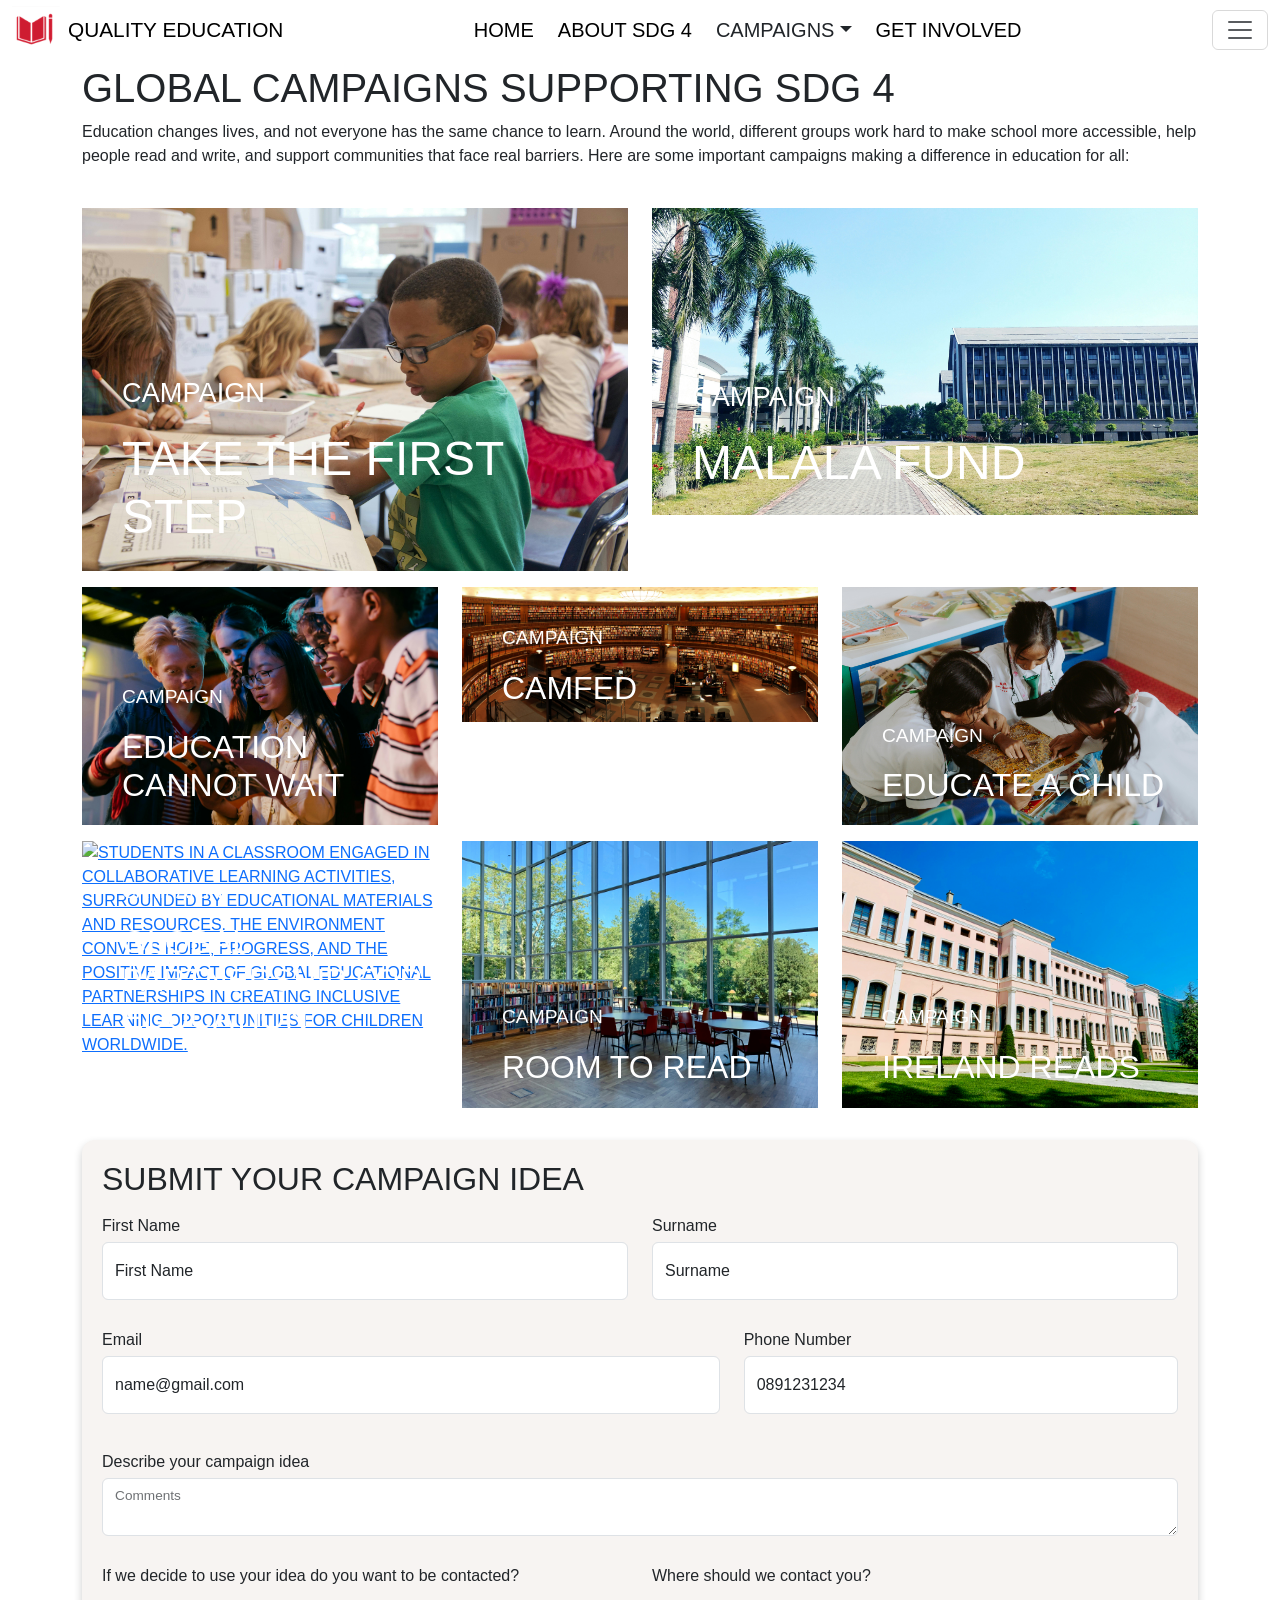
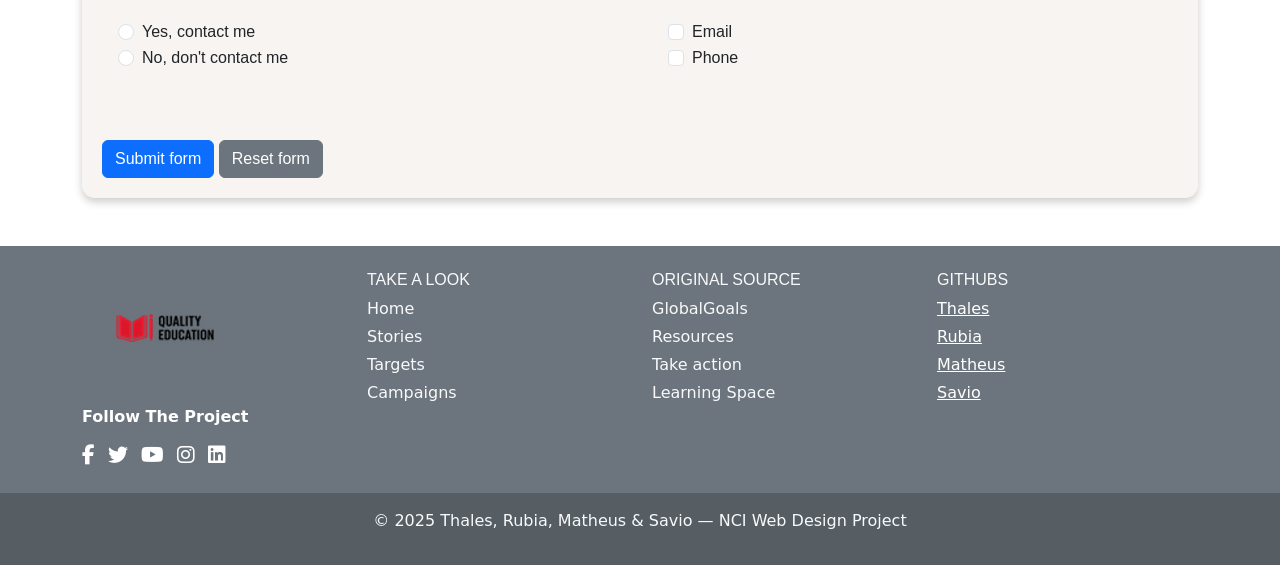
==== commit ec5719c2: "update" ====
--- a/campaigns.html
+++ b/campaigns.html
@@ -36,7 +36,7 @@
 			<div class="col-sm-6 wrapper-et mb-3 mb-sm-0">
 				<div class="img-container"> <!--wrapping all the content-->
 					<a href="https://www.nala.ie">
-						<img src="img/thales/campaigns/takeTheFirstStep.png" alt="Adults engaged in a collaborative learning environment, actively studying together in a classroom filled with educational materials and resources, conveying a sense of teamwork and determination." class="img-fluid img_main_Campaign">
+						<img src="img/matheus/what-is-sdg4.jpg" alt="Adults engaged in a collaborative learning environment, actively studying together in a classroom filled with educational materials and resources, conveying a sense of teamwork and determination." class="img-fluid img_main_Campaign">
 						<!--  Photo by RDNE Stock project: https://www.pexels.com/photo/people-sitting-laughing-in-a-classroom-5756567/  -->
 						<div class="text-inside-img"> <!--text that goes insed the image-->
 							<p>Campaign</p>
@@ -48,7 +48,7 @@
 			<div class="col-sm-6 wrapper-et ml-3 mb-sm-0">
 				<div class="img-container"> <!--wrapping all the content-->
 					<a href="https://malala.org">
-						<img src="img/thales/campaigns/malalaFound.jpg" alt="Six teenage girls in school uniforms in a classroom, smiling at the camera while holding green folders with documents. They stand in front of a whiteboard with an orange frame, appearing confident and proud of their education." class="img-fluid img_main_Campaign">
+						<img src="img/rubia/unsplash-img8.jpg" alt="Six teenage girls in school uniforms in a classroom, smiling at the camera while holding green folders with documents. They stand in front of a whiteboard with an orange frame, appearing confident and proud of their education." class="img-fluid img_main_Campaign">
 						<!--  Photo by Ron Lach : https://www.pexels.com/photo/girls-in-girl-scouts-uniform-holding-books-10637666/  -->
 						<div class="text-inside-img"> <!--text that goes insed the image-->
 							<p>Campaign</p>
@@ -63,7 +63,7 @@
 			<div class="col-6 col-lg-4 wrapper-et mb-lg-3 mb-3">
 				<div class="img-container"> <!--wrapping all the content-->
 					<a href="https://www.educationcannotwait.org">
-						<img src="img/thales/campaigns/educationCannotWait.jpg" alt="Place holder main campaigns" class="img-fluid img_main_Campaign">
+						<img src="img/matheus/children-sdg4-goals.jpg" alt="Place holder main campaigns" class="img-fluid img_main_Campaign">
 						<!--  Photo by Bengi  River: https://www.pexels.com/photo/kids-in-syrian-classroom-14992078/  -->
 						<div class="text-inside-img"> <!--text that goes insed the image-->
 							<p>Campaign</p>
@@ -75,7 +75,7 @@
 			<div class="col-6 col-lg-4 wrapper-et">
 				<div class="img-container"> <!--wrapping all the content-->
 					<a href="https://camfed.org/eur/">
-						<img src="img/thales/campaigns/camfed.jpg" alt="Four young girls in bright yellow school uniforms and dark skirts stand together outdoors under palm trees, smiling warmly at the camera. They appear confident and happy, with one girl holding a pink notebook. The setting conveys a sense of educational opportunity, community support, and the positive impact of quality education in their lives." class="img-fluid img_main_Campaign">
+						<img src="img/rubia/library.jpg" alt="Four young girls in bright yellow school uniforms and dark skirts stand together outdoors under palm trees, smiling warmly at the camera. They appear confident and happy, with one girl holding a pink notebook. The setting conveys a sense of educational opportunity, community support, and the positive impact of quality education in their lives." class="img-fluid img_main_Campaign">
 						<!--  Photo by Workman  House : https://www.pexels.com/photo/students-in-uniforms-of-an-african-school-19348206/  -->
 						<div class="text-inside-img"> <!--text that goes insed the image-->
 							<p>Campaign</p>
@@ -87,7 +87,7 @@
 			<div class="col-6 col-lg-4 wrapper-et  mb-3">
 				<div class="img-container"> <!--wrapping all the content-->
 					<a href="https://www.educateachild.org">
-						<img src="img/thales/campaigns/educateChild.jpg" alt="Three young girls engaged in arts and crafts at a wooden table in a warm, textured classroom environment. They are concentrating on their creative work with art supplies spread across the surface, conveying curiosity, focus, and the joy of learning through hands-on creative activities." class="img-fluid img_main_Campaign">
+						<img src="img/matheus/cardThree.jpg" alt="Three young girls engaged in arts and crafts at a wooden table in a warm, textured classroom environment. They are concentrating on their creative work with art supplies spread across the surface, conveying curiosity, focus, and the joy of learning through hands-on creative activities." class="img-fluid img_main_Campaign">
 						<!--  Photo by Vlada Karpovich: https://www.pexels.com/photo/photo-of-girls-doing-arts-7025540/  -->
 						<div class="text-inside-img"> <!--text that goes insed the image-->
 							<p>Campaign</p>
@@ -99,7 +99,7 @@
 			<div class="col-6 col-lg-4 wrapper-et">
 				<div class="img-container"> <!--wrapping all the content-->
 					<a href="https://www.globalpartnership.org">
-						<img src="img/thales/campaigns/globalPartnershipEducation.jpg" alt="Students in a classroom engaged in collaborative learning activities, surrounded by educational materials and resources. The environment conveys hope, progress, and the positive impact of global educational partnerships in creating inclusive learning opportunities for children worldwide." class="img-fluid img_main_Campaign">
+						<img src="img/rubia/unsplash-img5.jpg" alt="Students in a classroom engaged in collaborative learning activities, surrounded by educational materials and resources. The environment conveys hope, progress, and the positive impact of global educational partnerships in creating inclusive learning opportunities for children worldwide." class="img-fluid img_main_Campaign">
 						<!--  Photo by RDNE Stock project: https://www.pexels.com/photo/kids-sitting-on-their-chairs-8363123/  -->
 						<div class="text-inside-img"> <!--text that goes insed the image-->
 							<p>Campaign</p>
@@ -111,7 +111,7 @@
 			<div class="col-6 col-lg-4 wrapper-et mb-3">
 				<div class="img-container"> <!--wrapping all the content-->
 					<a href="https://www.roomtoread.org">
-						<img src="img/thales/campaigns/roomToRead.jpg" alt="Children in a classroom engaged in reading and learning activities, surrounded by books and educational materials. The environment conveys hope, literacy empowerment, and the transformative impact of access to reading resources in creating educational opportunities for underprivileged communities worldwide." class="img-fluid img_main_Campaign">
+						<img src="img/rubia/unsplash-img6.jpg" alt="Children in a classroom engaged in reading and learning activities, surrounded by books and educational materials. The environment conveys hope, literacy empowerment, and the transformative impact of access to reading resources in creating educational opportunities for underprivileged communities worldwide." class="img-fluid img_main_Campaign">
 						<!--  Photo by Ron Lach : https://www.pexels.com/photo/group-of-students-reading-a-book-10638213/  -->
 						<div class="text-inside-img"> <!--text that goes insed the image-->
 							<p>Campaign</p>
@@ -123,7 +123,7 @@
 			<div class="col-6 col-lg-4 wrapper-et">
 				<div class="img-container"> <!--wrapping all the content-->
 					<a href="https://www.irelandreads.ie">
-						<img src="img/thales/campaigns/irelandReads.jpg" alt="Place holder main campaigns" class="img-fluid img_main_Campaign">
+						<img src="img/rubia/unsplash-img9.jpg" alt="Place holder main campaigns" class="img-fluid img_main_Campaign">
 						<!--  Photo by RDNE Stock project: https://www.pexels.com/photo/photo-of-family-seated-together-6115401/  -->
 						<div class="text-inside-img"> <!--text that goes insed the image-->
 							<p>Campaign</p>
--- a/css/style.css
+++ b/css/style.css
@@ -13,6 +13,15 @@
   font-style: normal;
   font-variation-settings:
     "width" 100;
+}
+
+.open-sans-regular {
+	font-family: "Open Sans", sans-serif;
+	font-optical-sizing: auto;
+	font-weight: 400;
+	font-style: normal;
+	font-variation-settings:
+		"width" 100;
 }
 
 
@@ -142,6 +151,9 @@
 	height: 100%;
 	object-fit: cover;
 	transition: 1s ease;
+}
+.img_main_Campaign{
+	display: block;
 }
 .wrapper-et img:hover{ /*zoom effect on hover*/
 	transform: scale(1.1);
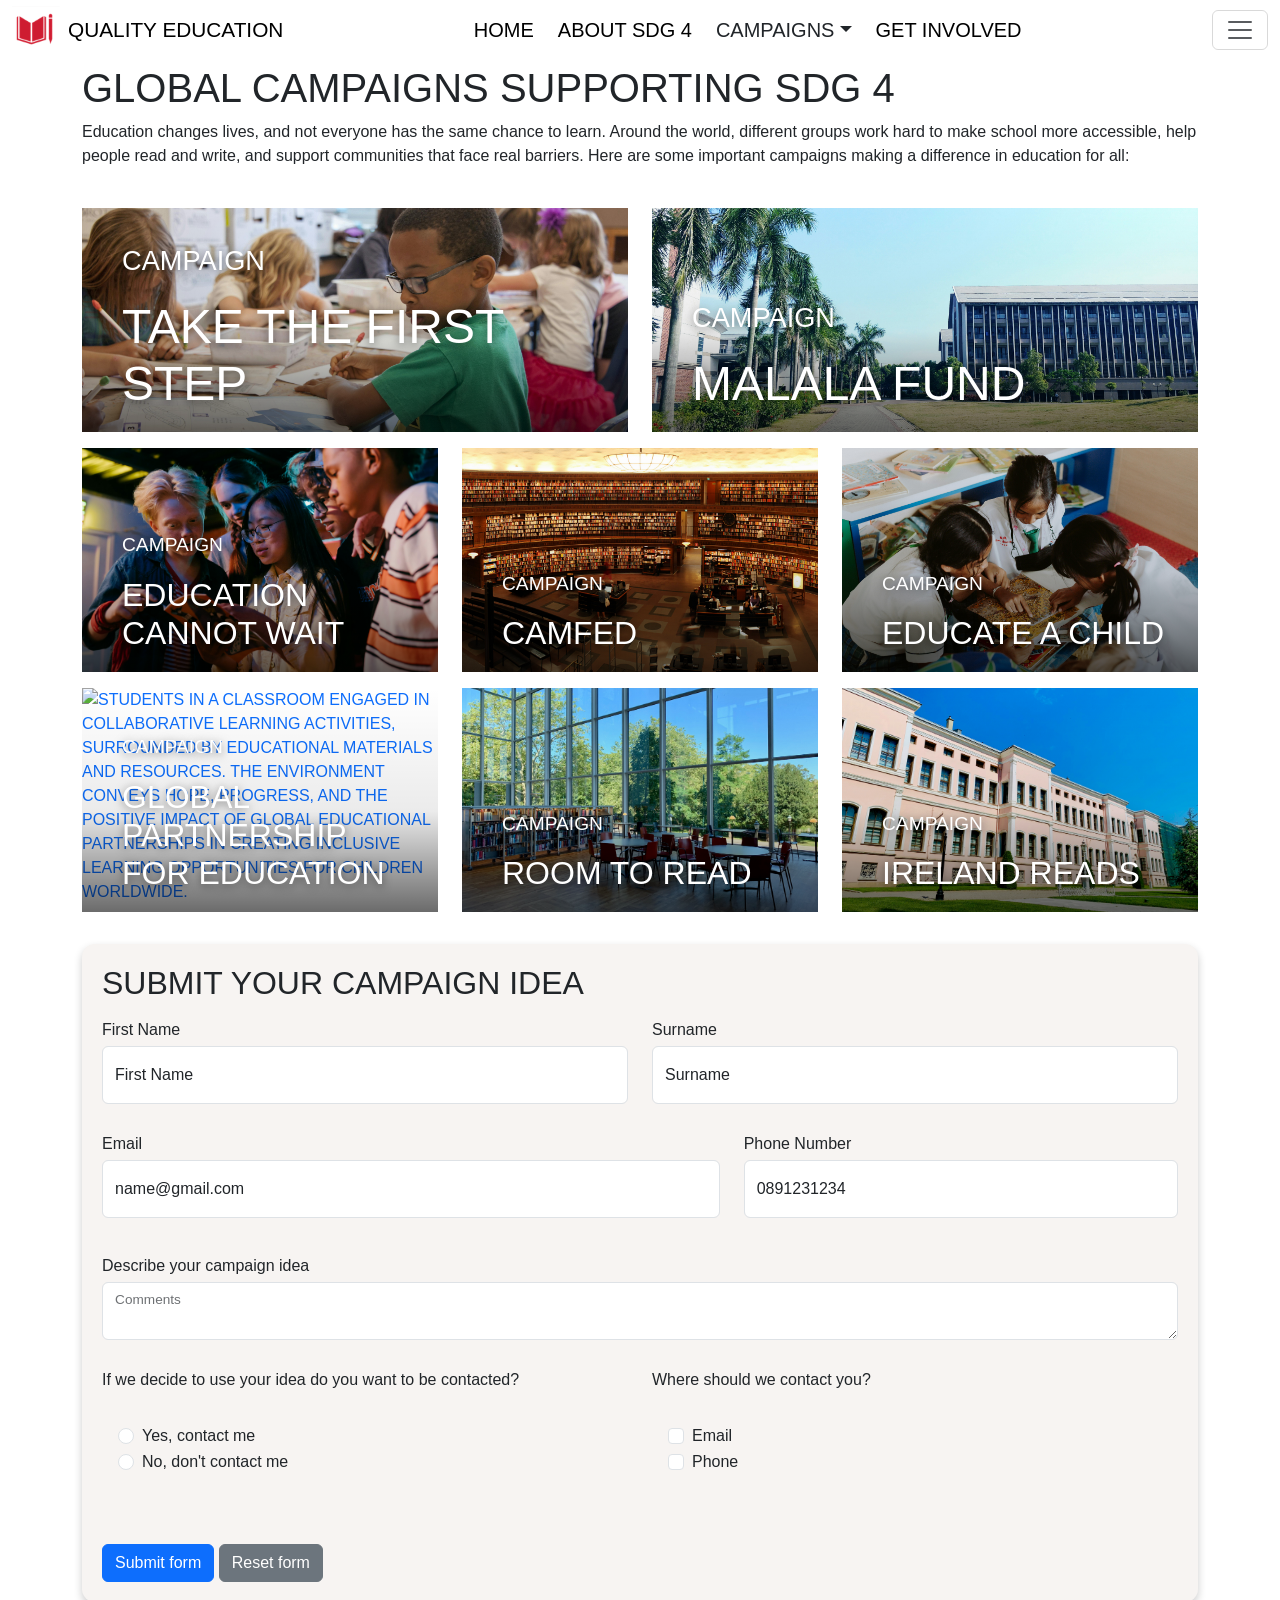
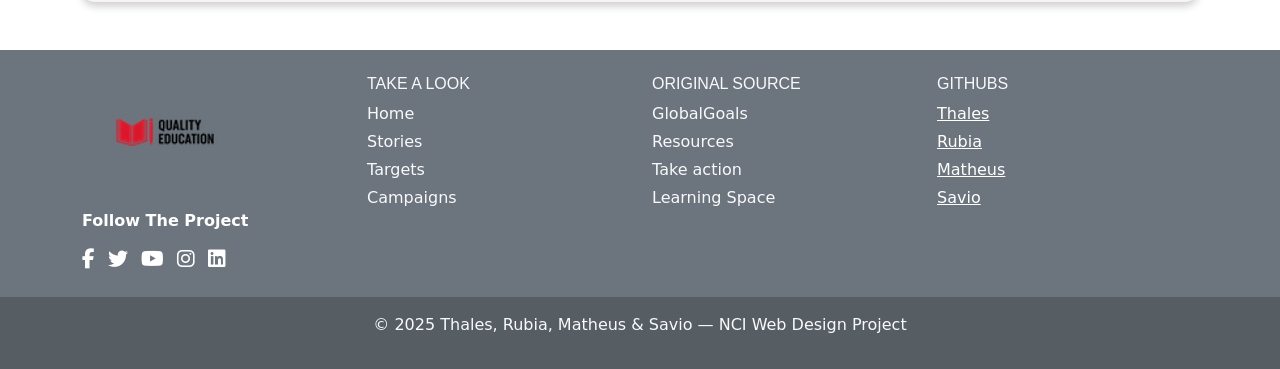
==== commit ed02ebce: "update" ====
--- a/campaigns.html
+++ b/campaigns.html
@@ -36,7 +36,7 @@
 			<div class="col-sm-6 wrapper-et mb-3 mb-sm-0">
 				<div class="img-container"> <!--wrapping all the content-->
 					<a href="https://www.nala.ie">
-						<img src="img/matheus/what-is-sdg4.jpg" alt="Adults engaged in a collaborative learning environment, actively studying together in a classroom filled with educational materials and resources, conveying a sense of teamwork and determination." class="img-fluid img_main_Campaign">
+						<img src="img/thales/campaigns/takeTheFirstStep.png" alt="Adults engaged in a collaborative learning environment, actively studying together in a classroom filled with educational materials and resources, conveying a sense of teamwork and determination." class="img-fluid img_main_Campaign">
 						<!--  Photo by RDNE Stock project: https://www.pexels.com/photo/people-sitting-laughing-in-a-classroom-5756567/  -->
 						<div class="text-inside-img"> <!--text that goes insed the image-->
 							<p>Campaign</p>
@@ -48,7 +48,7 @@
 			<div class="col-sm-6 wrapper-et ml-3 mb-sm-0">
 				<div class="img-container"> <!--wrapping all the content-->
 					<a href="https://malala.org">
-						<img src="img/rubia/unsplash-img8.jpg" alt="Six teenage girls in school uniforms in a classroom, smiling at the camera while holding green folders with documents. They stand in front of a whiteboard with an orange frame, appearing confident and proud of their education." class="img-fluid img_main_Campaign">
+						<img src="img/thales/campaigns/malalaFound.jpg" alt="Six teenage girls in school uniforms in a classroom, smiling at the camera while holding green folders with documents. They stand in front of a whiteboard with an orange frame, appearing confident and proud of their education." class="img-fluid img_main_Campaign">
 						<!--  Photo by Ron Lach : https://www.pexels.com/photo/girls-in-girl-scouts-uniform-holding-books-10637666/  -->
 						<div class="text-inside-img"> <!--text that goes insed the image-->
 							<p>Campaign</p>
@@ -63,7 +63,7 @@
 			<div class="col-6 col-lg-4 wrapper-et mb-lg-3 mb-3">
 				<div class="img-container"> <!--wrapping all the content-->
 					<a href="https://www.educationcannotwait.org">
-						<img src="img/matheus/children-sdg4-goals.jpg" alt="Place holder main campaigns" class="img-fluid img_main_Campaign">
+						<img src="img/thales/campaigns/educationCannotWait.jpg" alt="Place holder main campaigns" class="img-fluid img_main_Campaign">
 						<!--  Photo by Bengi  River: https://www.pexels.com/photo/kids-in-syrian-classroom-14992078/  -->
 						<div class="text-inside-img"> <!--text that goes insed the image-->
 							<p>Campaign</p>
@@ -75,7 +75,7 @@
 			<div class="col-6 col-lg-4 wrapper-et">
 				<div class="img-container"> <!--wrapping all the content-->
 					<a href="https://camfed.org/eur/">
-						<img src="img/rubia/library.jpg" alt="Four young girls in bright yellow school uniforms and dark skirts stand together outdoors under palm trees, smiling warmly at the camera. They appear confident and happy, with one girl holding a pink notebook. The setting conveys a sense of educational opportunity, community support, and the positive impact of quality education in their lives." class="img-fluid img_main_Campaign">
+						<img src="img/thales/campaigns/camfed.jpg" alt="Four young girls in bright yellow school uniforms and dark skirts stand together outdoors under palm trees, smiling warmly at the camera. They appear confident and happy, with one girl holding a pink notebook. The setting conveys a sense of educational opportunity, community support, and the positive impact of quality education in their lives." class="img-fluid img_main_Campaign">
 						<!--  Photo by Workman  House : https://www.pexels.com/photo/students-in-uniforms-of-an-african-school-19348206/  -->
 						<div class="text-inside-img"> <!--text that goes insed the image-->
 							<p>Campaign</p>
@@ -87,7 +87,7 @@
 			<div class="col-6 col-lg-4 wrapper-et  mb-3">
 				<div class="img-container"> <!--wrapping all the content-->
 					<a href="https://www.educateachild.org">
-						<img src="img/matheus/cardThree.jpg" alt="Three young girls engaged in arts and crafts at a wooden table in a warm, textured classroom environment. They are concentrating on their creative work with art supplies spread across the surface, conveying curiosity, focus, and the joy of learning through hands-on creative activities." class="img-fluid img_main_Campaign">
+						<img src="img/thales/campaigns/educateChild.jpg" alt="Three young girls engaged in arts and crafts at a wooden table in a warm, textured classroom environment. They are concentrating on their creative work with art supplies spread across the surface, conveying curiosity, focus, and the joy of learning through hands-on creative activities." class="img-fluid img_main_Campaign">
 						<!--  Photo by Vlada Karpovich: https://www.pexels.com/photo/photo-of-girls-doing-arts-7025540/  -->
 						<div class="text-inside-img"> <!--text that goes insed the image-->
 							<p>Campaign</p>
@@ -99,7 +99,7 @@
 			<div class="col-6 col-lg-4 wrapper-et">
 				<div class="img-container"> <!--wrapping all the content-->
 					<a href="https://www.globalpartnership.org">
-						<img src="img/rubia/unsplash-img5.jpg" alt="Students in a classroom engaged in collaborative learning activities, surrounded by educational materials and resources. The environment conveys hope, progress, and the positive impact of global educational partnerships in creating inclusive learning opportunities for children worldwide." class="img-fluid img_main_Campaign">
+						<img src="img/thales/campaigns/globalPartnershipEducation.jpg" alt="Students in a classroom engaged in collaborative learning activities, surrounded by educational materials and resources. The environment conveys hope, progress, and the positive impact of global educational partnerships in creating inclusive learning opportunities for children worldwide." class="img-fluid img_main_Campaign">
 						<!--  Photo by RDNE Stock project: https://www.pexels.com/photo/kids-sitting-on-their-chairs-8363123/  -->
 						<div class="text-inside-img"> <!--text that goes insed the image-->
 							<p>Campaign</p>
@@ -111,7 +111,7 @@
 			<div class="col-6 col-lg-4 wrapper-et mb-3">
 				<div class="img-container"> <!--wrapping all the content-->
 					<a href="https://www.roomtoread.org">
-						<img src="img/rubia/unsplash-img6.jpg" alt="Children in a classroom engaged in reading and learning activities, surrounded by books and educational materials. The environment conveys hope, literacy empowerment, and the transformative impact of access to reading resources in creating educational opportunities for underprivileged communities worldwide." class="img-fluid img_main_Campaign">
+						<img src="img/thales/campaigns/roomToRead.jpg" alt="Children in a classroom engaged in reading and learning activities, surrounded by books and educational materials. The environment conveys hope, literacy empowerment, and the transformative impact of access to reading resources in creating educational opportunities for underprivileged communities worldwide." class="img-fluid img_main_Campaign">
 						<!--  Photo by Ron Lach : https://www.pexels.com/photo/group-of-students-reading-a-book-10638213/  -->
 						<div class="text-inside-img"> <!--text that goes insed the image-->
 							<p>Campaign</p>
@@ -123,7 +123,7 @@
 			<div class="col-6 col-lg-4 wrapper-et">
 				<div class="img-container"> <!--wrapping all the content-->
 					<a href="https://www.irelandreads.ie">
-						<img src="img/rubia/unsplash-img9.jpg" alt="Place holder main campaigns" class="img-fluid img_main_Campaign">
+						<img src="img/thales/campaigns/irelandReads.jpg" alt="Place holder main campaigns" class="img-fluid img_main_Campaign">
 						<!--  Photo by RDNE Stock project: https://www.pexels.com/photo/photo-of-family-seated-together-6115401/  -->
 						<div class="text-inside-img"> <!--text that goes insed the image-->
 							<p>Campaign</p>
--- a/css/style.css
+++ b/css/style.css
@@ -165,13 +165,46 @@
 Sources: https://youtu.be/Si4ViAvvnwU?si=R38BF-6bvPxQ2DKY and https://www.w3schools.com/howto/howto_css_image_text.asp
 */
 .img-container{
-	position: relative;	
+	position: relative;
+	overflow: hidden;
+}
+.img-container > a{
+	display: block;
+	width: 100%;
+	height: 100%;
+}
+.row.mb-3.anton-regular .img-container{
+	height: 224px;
+}
+.row.anton-regular .col-6 .img-container,
+.row.anton-regular .col-lg-4 .img-container{
+	height: 224px;
+}
+.img-container::after{
+	content: "";
+	position: absolute;
+	inset: 0;
+	background: linear-gradient(to top, rgba(0, 0, 0, 0.58), rgba(0, 0, 0, 0.08) 45%, rgba(0, 0, 0, 0));
+	pointer-events: none;
 }
 .text-inside-img{
 	position: absolute;
 	bottom: 5%;
+	left: 0;
+	right: 0;
 	color: rgb(255, 255, 255);
 	padding-left: 40px;
+	padding-right: 20px;
+	z-index: 1;
+	text-shadow: 0 2px 10px rgba(0, 0, 0, 0.55);
+}
+.img-container .img_main_Campaign,
+.img-container img{
+	position: absolute;
+	inset: 0;
+	width: 100%;
+	height: 100%;
+	object-fit: cover;
 }
 
 .col-sm-6 .text-inside-img p {
@@ -262,6 +295,12 @@
 	/*hide the nav links for mobile version*/
 	.links-nav{
 		display: none;
+	}
+
+	.row.mb-3.anton-regular .img-container,
+	.row.anton-regular .col-6 .img-container,
+	.row.anton-regular .col-lg-4 .img-container{
+		height: 190px;
 	}
 
 	/*change the internal paddig and hide <p> for the mobile version*/
